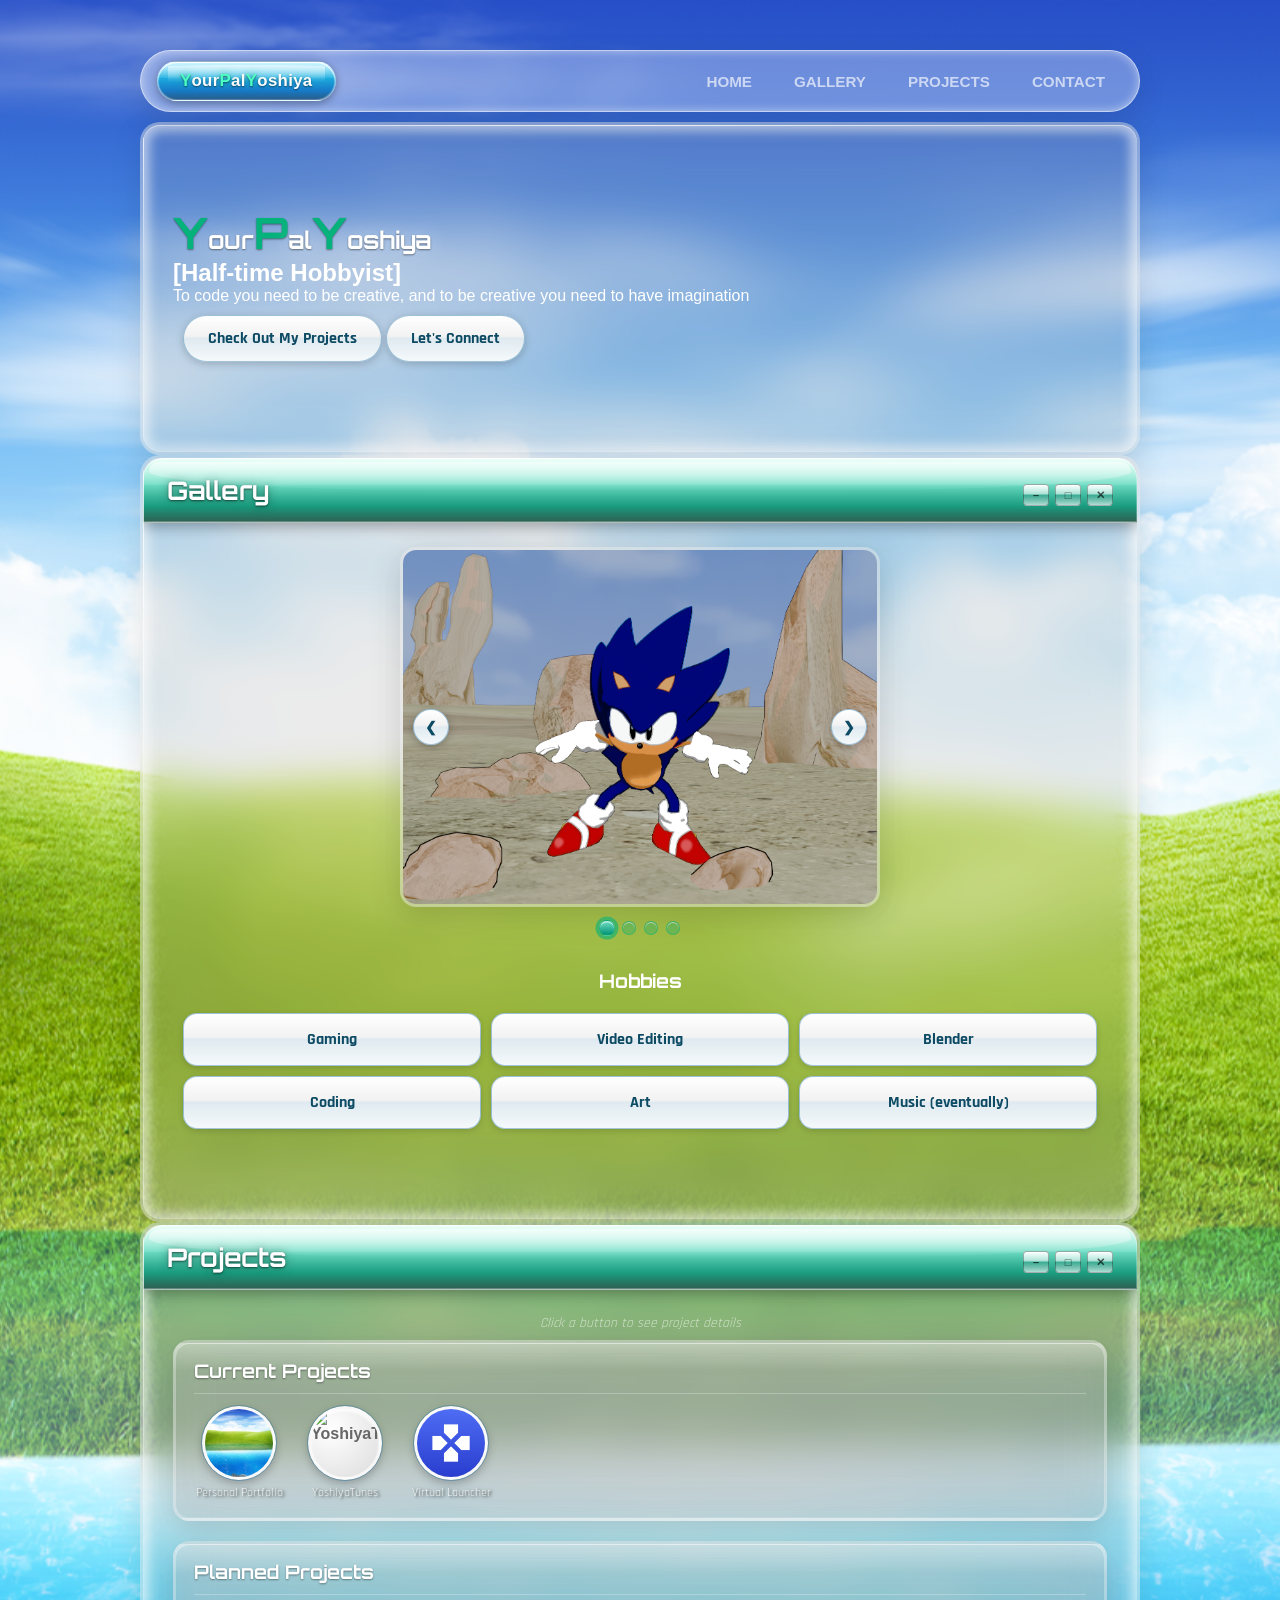
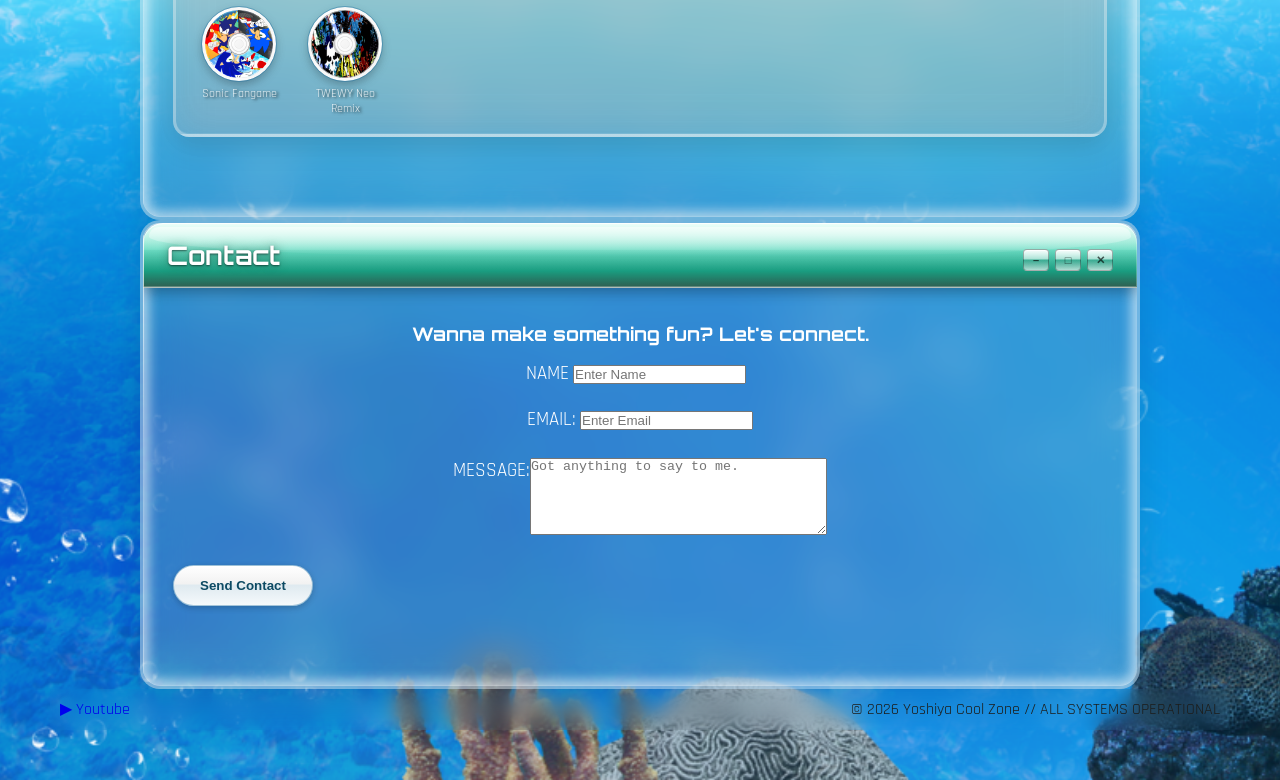
==== fun-portfolio/index.html @ 8fa05761 "fun portfolio added" ====
<!DOCTYPE html>
<html lang="en">

<head>
  <meta charset="UTF-8">
  <meta name="viewport" content="width=device-width, initial-scale=1.0">
  <link rel="stylesheet" href="Yoshiya.css" />
  <title>Yoshiya | Portfolio</title>
  <link rel="preconnect" href="https://fonts.googleapis.com">
  <link rel="preconnect" href="https://fonts.gstatic.com" crossorigin>
  <link
    href="https://fonts.googleapis.com/css2?family=Orbitron:wght@400;500;600;700;800&family=Rajdhani:wght@400;500;600;700&display=swap"
    rel="stylesheet">
  <script src="Project.js"></script>
</head>

<body>
  <header id="here">
    <a id="top" href="#home"><span>Y</span>our<span>P</span>al<span>Y</span>oshiya</a>
    <nav id="stick">
      <a class="goto" href="#home">HOME</a>
      <a class="goto" href="#about">GALLERY</a>
      <a class="goto" href="#projects">PROJECTS</a>
      <a class="goto" href="#contact">CONTACT</a>
    </nav>
  </header>

  <main>

    <section id="home">
      <h1><span>Y</span>our<span>P</span>al<span>Y</span>oshiya</h1>
      <ul>
        <li id="pom">[Half-time Hobbyist]</li>
        <li>To code you need to be creative, and to be creative you need to have imagination</li>
      </ul>
      <nav id="buttons">
        <a class="goto" href="#projects">Check Out My Projects</a>
        <a class="goto" href="#contact">Let's Connect</a>
      </nav>
    </section>

    <section id="about">
      <h2 id="Hobbies">
        <span>Gallery</span>
        <span class="win-controls" aria-hidden="true">
          <button type="button" tabindex="-1">&#8211;</button>
          <button type="button" tabindex="-1">&#9633;</button>
          <button type="button" class="close" tabindex="-1">&#10005;</button>
        </span>
      </h2>

      <div class="gallery" id="main-gallery">
        <div class="gallery-track">
          <img class="gallery-slide active" src="gallery/finalCD.png" alt="3D render of Sonic the Hedgehog in a desert">
          <img class="gallery-slide" src="gallery/Sonicmem.png" alt="Sonic the Hedgehog CD cover art collage">
          <img class="gallery-slide" src="gallery/SA_Frutiger_Final.webp" alt="Sonic Adventure style render, Frutiger Aero edit">
          <img class="gallery-slide" src="gallery/Mania.webp" alt="Sonic Mania style render with geometric background">
          <button type="button" class="gallery-arrow gallery-prev" aria-label="Previous image">&#10094;</button>
          <button type="button" class="gallery-arrow gallery-next" aria-label="Next image">&#10095;</button>
        </div>
        <div class="gallery-dots">
          <button type="button" class="gallery-dot active" data-slide="0" aria-label="Show slide 1"></button>
          <button type="button" class="gallery-dot" data-slide="1" aria-label="Show slide 2"></button>
          <button type="button" class="gallery-dot" data-slide="2" aria-label="Show slide 3"></button>
          <button type="button" class="gallery-dot" data-slide="3" aria-label="Show slide 4"></button>
        </div>
      </div>

      <h3>Hobbies</h3>
      <nav id="stack">
        <a href="#0" data-hobby="gaming">Gaming</a>
        <a href="#0" data-hobby="video-editing">Video Editing</a>
        <a href="#0" data-hobby="blender">Blender</a>
        <a href="#0" data-hobby="coding">Coding</a>
        <a href="#0" data-hobby="art">Art</a>
        <a href="#0" data-hobby="music">Music (eventually)</a>
      </nav>
    </section>

    <section id="projects">
      <h2>
        <span>Projects</span>
        <span class="win-controls" aria-hidden="true">
          <button type="button" tabindex="-1">&#8211;</button>
          <button type="button" tabindex="-1">&#9633;</button>
          <button type="button" class="close" tabindex="-1">&#10005;</button>
        </span>
      </h2>
      <p class="wii-hint">Click a button to see project details</p>

      <!-- Current Projects -->
      <div class="sidebar">
        <h3>Current Projects</h3>
        <div class="wii-buttons">
          <div class="wii-item">
            <img class="wii-system-button" data-project="portfolio" src="img/Background.png" alt="Personal Portfolio"
              title="Personal Portfolio">
            <span class="wii-label">Personal Portfolio</span>
          </div>
          <div class="wii-item">
            <img class="wii-system-button" data-project="yoshiyatunes"
              src="https://d1nhio0ox7pgb.cloudfront.net/_img/o_collection_png/green_dark_grey/256x256/plain/cd.png"
              alt="YoshiyaTunes" title="YoshiyaTunes">
            <span class="wii-label">YoshiyaTunes</span>
          </div>
          <div class="wii-item">
            <img class="wii-system-button" data-project="virtual-launcher" src="img/VirtualLauncher.png"
              alt="Virtual Launcher" title="Virtual Launcher">
            <span class="wii-label">Virtual Launcher</span>
          </div>
        </div>
      </div>


      <!-- Planned Projects -->
      <div class="sidebar">
        <h3>Planned Projects</h3>
        <div class="wii-buttons">
          <div class="wii-item">
            <img class="wii-system-button" data-project="sonic" src="img/Sonicmem.png" alt="Sonic Fangame"
              title="Sonic the Hedgehog Fangame">
            <span class="wii-label">Sonic Fangame</span>
          </div>
          <div class="wii-item">
            <img class="wii-system-button" data-project="twewy" src="img/twewyneo.png" alt="TWEWY Neo Remix"
              title="The World Ends With You: Neo Remix">
            <span class="wii-label">TWEWY Neo Remix</span>
          </div>
        </div>
      </div>
    </section>


    <section id="contact">
      <form action="https://formspree.io/f/xwvozlgz" method="POST">
        <h2>
          <span>Contact</span>
          <span class="win-controls" aria-hidden="true">
            <button type="button" tabindex="-1">&#8211;</button>
            <button type="button" tabindex="-1">&#9633;</button>
            <button type="button" class="close" tabindex="-1">&#10005;</button>
          </span>
        </h2>
        <h3>Wanna make something fun? Let's connect.</h3>

        <div id="contact-grid">
          <div id="namemail">
            <div id="name-field">
              <label for="name">NAME</label>
              <input type="text" id="name" name="name" placeholder="Enter Name" required />
            </div>
            <div id="email-field">
              <label for="email">EMAIL:</label>
              <input type="email" id="email" name="email" placeholder="Enter Email" required />
            </div>
          </div>

          <div id="space">
            <label for="message">MESSAGE:</label>
            <textarea name="message" id="message" rows="5" cols="35"
              placeholder="Got anything to say to me."></textarea>
          </div>
        </div>

        <button type="submit">Send Contact</button>
      </form>
    </section>

  </main>

  <div class="lightbox" id="lightbox" aria-hidden="true">
    <div class="lightbox-backdrop"></div>
    <div class="lightbox-content">
      <button type="button" class="lightbox-close" aria-label="Close image">&#10005;</button>
      <img class="lightbox-img" src="" alt="">
    </div>
  </div>

  <footer>
    <div>
      <a class="tiny" href="https://www.youtube.com/@yinlin9811">▶ Youtube</a>
    </div>
    <p class="tiny">© 2026 Yoshiya Cool Zone // ALL SYSTEMS OPERATIONAL</p>
  </footer>
</body>

</html>
---- fun-portfolio/Yoshiya.css ----
/* -------------------------------- */
/* ---------- CSS Reset ----------- */
/* -------------------------------- */

* {
  margin: 0;
  padding: 0;
  box-sizing: border-box;
}

ul {
  list-style: none;
}

img {
  width: 100%;
}

/* -------------------------------- */
/* ------------ Fonts ------------- */
/* -------------------------------- */

@font-face {
  font-family: 'Frutiger';
  font-style: normal;
  font-weight: normal;
  src: url('/assets/Frutiger.woff') format('woff');
}

@font-face {
  font-family: 'Frutiger Bold';
  font-style: normal;
  font-weight: normal;
  src: url('/assets/Frutiger_bold.woff') format('woff');
}

/* -------------------------------- */
/* --------- CSS Variables --------- */
/* -------------------------------- */

:root {
  --color-text: #1d1d1b;
  --color-subtext: #a1a1a1;
  --color-nav: #1d1d1b;
  --color-box: #e8d8c9;
  --color-body: #b3ddd4;
  --color-border: #ffffff;
  --color-darkgreen: #009272;
  --color-seagreen: #71dec6;
  --color-darksky: #006ec2;
  --color-sky: #31c1de;
  --font-family: Arial, sans-serif;
  --font-display: 'Orbitron', sans-serif;
  --font-body: 'Rajdhani', sans-serif;
  --font-frutiger: 'Frutiger', sans-serif;
  --aero-btn: linear-gradient(180deg, #ffffff 0%, #f2f2f2 45%, #dfeaf0 50%, #f5f9fb 100%);
  --aero-btn-hover-bg: radial-gradient(circle at bottom, #2aceda, transparent 65%), linear-gradient(#b6d9ee 50%, #1a6ca1 50%);
  --aero-btn-border: rgba(26, 108, 161, 0.4);
  --aero-glow: rgba(93, 196, 240, 0.6);
  --brand-glow: rgba(6, 178, 123, 0.6);
}

/* -------------------------------- */
/* ----------- Base Styles --------- */
/* -------------------------------- */

html {
  scroll-behavior: smooth;
}

body {
  font-family: var(--font-body);
  background-color: var(--color-body);
  background-image: url(img/Background.png);
  background-size: cover;
  background-position: center;
  background-repeat: no-repeat;
  color: white;
  padding: 50px;
}

h1 {
  font-family: var(--font-display);
  color: var(--color-border);
  text-shadow:
    0 1px 2px rgba(0, 0, 0, 0.45),
    0 0 20px rgba(255, 255, 255, 0.35);
}

h2,
.win-titlebar {
  font-family: var(--font-display);
  display: flex;
  align-items: center;
  justify-content: space-between;
  gap: 14px;
  font-size: 1.6rem;
  padding: 16px 24px;
  color: #ffffff;
  text-shadow: 0 1px 2px rgba(0, 0, 0, 0.45);
  background:
    linear-gradient(180deg, rgba(255, 255, 255, 0.65) 0%, rgba(255, 255, 255, 0.08) 42%, rgba(255, 255, 255, 0) 43%, rgba(255, 255, 255, 0.18) 100%),
    linear-gradient(180deg, #ccffee 0%, var(--color-seagreen) 40%, var(--color-darkgreen) 75%, #003d2c 100%);
  border-bottom: 1px solid rgba(0, 0, 0, 0.25);
  box-shadow:
    inset 0 1px 0 rgba(255, 255, 255, 0.85),
    inset 0 0 0 1px rgba(255, 255, 255, 0.25),
    0 4px 14px rgba(0, 0, 0, 0.3);
  position: relative;
  overflow: hidden;
}

h2 {
  margin: -80px -30px 24px -30px;
  border-radius: 20px 20px 0 0;
}

.win-titlebar {
  margin: 0;
  font-size: 1.3rem;
  border-radius: 13px 13px 0 0;
}

h2::before,
.win-titlebar::before {
  content: '';
  position: absolute;
  top: 4px;
  left: 6px;
  right: 6px;
  height: 45%;
  border-radius: 14px 14px 50% 50% / 14px 14px 100% 100%;
  background: linear-gradient(180deg, rgba(255, 255, 255, 0.55), rgba(255, 255, 255, 0));
  pointer-events: none;
}

h2>span:first-child,
.win-titlebar>span:first-child {
  position: relative;
  z-index: 1;
  color: #ffffff;
  font-size: 1em;
  text-shadow: 0 1px 2px rgba(0, 0, 0, 0.5), 0 0 10px rgba(0, 61, 44, 0.5);
}

.win-controls {
  display: flex;
  gap: 6px;
  position: relative;
  z-index: 1;
}

.win-controls button {
  width: 26px;
  height: 22px;
  padding: 0;
  border: 1px solid rgba(0, 0, 0, 0.3);
  border-radius: 4px;
  font-size: 11px;
  font-family: var(--font-family);
  line-height: 1;
  cursor: default;
  color: rgba(0, 0, 0, 0.65);
  background: linear-gradient(180deg, rgba(255, 255, 255, 0.95), rgba(255, 255, 255, 0.55) 45%, rgba(0, 0, 0, 0.08) 50%, rgba(255, 255, 255, 0.65) 100%);
  box-shadow: inset 0 1px 0 rgba(255, 255, 255, 0.95);
  transition: box-shadow 0.2s ease, background 0.2s ease, color 0.2s ease;
}

.win-controls button:hover {
  background:
    radial-gradient(circle at bottom, #2aceda, transparent 65%),
    linear-gradient(#b6d9ee 50%, #1a6ca1 50%);
  box-shadow: 0 0 8px 2px #5dc4f0, inset 0 0 0 1px rgba(255, 255, 255, 0.95);
  color: #ffffff;
}

.win-controls button.close:hover {
  background:
    radial-gradient(circle at bottom, #ff8a7a, transparent 65%),
    linear-gradient(#ffbdb3 50%, #d40000 50%);
  box-shadow: 0 0 8px 2px #ff5030, inset 0 0 0 1px rgba(255, 255, 255, 0.95);
  color: #ffffff;
}

h3 {
  font-family: var(--font-display);
  display: flex;
  justify-content: center;
  gap: 10px;
  padding: 10px;
}

li {
  font-family: var(--font-frutiger);
}

nav {
  gap: 10px;
  padding: 10px;
}

span {
  color: #06b27b;
  font-size: 2.7rem;
  text-shadow: 0 1px 2px rgba(0, 0, 0, 0.45);
}

/* -------------------------------- */
/* ------------ Header ------------ */
/* -------------------------------- */

header {
  position: sticky;
  top: 0;
  z-index: 10;
  display: flex;
  flex-wrap: wrap;
  align-items: center;
  justify-content: space-between;
  row-gap: 8px;
  max-width: 1000px;
  margin: 0 auto 10px;
  padding: 10px 16px;
  border-radius: 999px;
  font-family: 'Frutiger', 'Segoe UI', Verdana, sans-serif;
  background: rgba(255, 255, 255, 0.3);
  backdrop-filter: blur(10px);
  border: 1px solid rgba(255, 255, 255, 0.6);
  box-shadow:
    0 10px 30px rgba(0, 0, 0, 0.1),
    inset 0 0 10px rgba(255, 255, 255, 0.5);
}

#top {
  text-decoration: none;
  font-size: clamp(0.65rem, 3.2vw, 1.05rem);
  padding: 9px clamp(12px, 4vw, 22px);
  flex-shrink: 0;
  display: flex;
  align-items: center;
  font-weight: 700;
  letter-spacing: 0.02em;
  color: #ffffff;
  text-shadow: 0 1px 2px rgba(0, 0, 0, 0.5);
  background:
    linear-gradient(180deg, rgba(255, 255, 255, 0.6) 0%, rgba(255, 255, 255, 0.08) 42%, rgba(255, 255, 255, 0) 43%, rgba(255, 255, 255, 0.16) 100%),
    linear-gradient(180deg, #8fe9ff 0%, #1fb0e0 40%, var(--color-darksky) 75%, #003f73 100%);
  border: 1px solid rgba(255, 255, 255, 0.5);
  border-radius: 999px;
  box-shadow:
    inset 0 1px 0 rgba(255, 255, 255, 0.85),
    inset 0 0 0 1px rgba(255, 255, 255, 0.2),
    0 2px 8px rgba(0, 0, 0, 0.35);
  position: relative;
  overflow: hidden;
  transition: box-shadow 0.2s ease, transform 0.2s ease;
}

#top::before {
  content: '';
  position: absolute;
  top: 3px;
  left: 10px;
  right: 10px;
  height: 45%;
  border-radius: 999px / 100% 100% 0 0;
  background: linear-gradient(180deg, rgba(255, 255, 255, 0.55), rgba(255, 255, 255, 0));
  pointer-events: none;
}

#top span {
  position: relative;
  z-index: 1;
  font-size: 1em;
  color: #4dffc2;
  text-shadow: 0 1px 2px rgba(0, 0, 0, 0.5), 0 0 8px rgba(6, 178, 123, 0.6);
}

#top:hover {
  box-shadow:
    0 0 0 3px rgba(6, 178, 123, 0.5),
    inset 0 1px 0 rgba(255, 255, 255, 0.85),
    inset 0 0 0 1px rgba(255, 255, 255, 0.2);
  transform: translateY(-1px);
}

#top:active {
  box-shadow: inset 0 2px 5px rgba(0, 0, 0, 0.4);
  transform: translateY(0);
}

#stick {
  padding: 0;
  display: flex;
  align-items: center;
  gap: 6px;
}

#stick>a {
  text-decoration: none;
  font-size: 0.95rem;
  padding: 9px 18px;
  border-radius: 999px;
  color: #ffffffa7;
  font-weight: bold;
  cursor: pointer;
  transition: transform 0.2s ease, box-shadow 0.2s ease, background 0.2s ease, color 0.2s ease;
}

#stick>a:hover {
  font-weight: bold;
  color: #ffffff;
  background: rgba(255, 255, 255, 0.15);
  box-shadow: 0 0 0 2px var(--aero-glow), 0 4px 10px rgba(0, 0, 0, 0.2);
  text-shadow: 0 0 8px var(--brand-glow);
}

/* -------------------------------- */
/* ------------ Sections ---------- */
/* -------------------------------- */

section {
  padding: 80px 30px;
  gap: 10px;
  max-width: 1000px;
  margin: 0 auto;
  border-bottom: 2px solid var(--color-border);
  backdrop-filter: blur(10px);
  scroll-margin-top: 80px;
}

#home,
#about,
#projects,
#contact {
  background: rgba(174, 174, 174, 0.24);
  backdrop-filter: blur(20px);
  -webkit-backdrop-filter: blur(20px);
  border-radius: 20px;
  border: 3px solid rgba(255, 255, 255, 0.3);
  box-shadow:
    0 8px 32px rgba(0, 0, 0, 0.1),
    inset 0 1px 0 rgba(255, 255, 255, 0.5),
    inset 0 -1px 0 rgba(255, 255, 255, 0.1),
    inset 0 0 12px 6px rgba(255, 255, 255, 0.6);
  position: relative;
  overflow: hidden;
}

#home::before,
#about::before,
#projects::before,
#contact::before {
  content: '';
  position: absolute;
  top: 0;
  left: 0;
  right: 0;
  height: 1px;
  background: linear-gradient(90deg, transparent, rgba(255, 255, 255, 0.8), transparent);
}

#home::after,
#about::after,
#projects::after,
#contact::after {
  content: '';
  position: absolute;
  top: 0;
  left: 0;
  width: 1px;
  height: 100%;
  background: linear-gradient(180deg, rgba(255, 255, 255, 0.8), transparent, rgba(255, 255, 255, 0.3));
}

/* -------------------------------- */
/* ------------ Home -------------- */
/* -------------------------------- */

#pom {
  font-size: 1.5rem;
  gap: 10px;
  display: flex;
  font-weight: 600;
}

#buttons>a {
  gap: 10px;
  border-radius: 999px;
  text-decoration: none;
  padding: 12px 24px;
  color: #0d4a63;
  font-weight: 700;
  background: var(--aero-btn);
  border: 1px solid var(--aero-btn-border);
  box-shadow: inset 0 1px 0 rgba(255, 255, 255, 0.9), 0 2px 8px rgba(0, 0, 0, 0.2);
  display: inline-flex;
  align-items: center;
  justify-content: center;
  transition: transform 0.2s ease, box-shadow 0.2s ease, background 0.2s ease, color 0.2s ease;
}

#buttons>a:hover {
  background: var(--aero-btn-hover-bg);
  color: #ffffff;
  text-shadow: 0 1px 2px rgba(0, 0, 0, 0.4);
  box-shadow: 0 0 0 3px var(--aero-glow), inset 0 1px 0 rgba(255, 255, 255, 0.9);
  transform: translateY(-1px);
  font-weight: bold;
}

#buttons>a:active {
  box-shadow: inset 0 2px 5px rgba(0, 0, 0, 0.3);
  transform: translateY(0);
}

/* -------------------------------- */
/* ------------ About ------------- */
/* -------------------------------- */

.gallery {
  margin-bottom: 24px;
}

.gallery-track {
  position: relative;
  width: 100%;
  max-width: 480px;
  aspect-ratio: 4 / 3;
  margin: 0 auto;
  border-radius: 16px;
  overflow: hidden;
  cursor: zoom-in;
  background: rgba(174, 174, 174, 0.24);
  border: 3px solid rgba(255, 255, 255, 0.3);
  box-shadow:
    0 8px 32px rgba(0, 0, 0, 0.15),
    inset 0 1px 0 rgba(255, 255, 255, 0.5),
    inset 0 -1px 0 rgba(255, 255, 255, 0.1),
    inset 0 0 12px 6px rgba(255, 255, 255, 0.6);
}

.gallery-slide {
  position: absolute;
  top: 0;
  left: 0;
  width: 100%;
  height: 100%;
  object-fit: cover;
  opacity: 0;
  transition: opacity 1s ease;
}

.gallery-slide.active {
  opacity: 1;
}

.gallery-dots {
  display: flex;
  justify-content: center;
  gap: 8px;
  margin-top: 14px;
}

.gallery-dot {
  width: 14px;
  height: 14px;
  padding: 0;
  margin: 0;
  border-radius: 50%;
  border: 1px solid rgba(6, 178, 123, 0.45);
  background: rgba(6, 178, 123, 0.3);
  box-shadow: inset 0 1px 0 rgba(255, 255, 255, 0.6);
  cursor: pointer;
  transition: box-shadow 0.2s ease, transform 0.2s ease, background 0.2s ease;
}

.gallery-dot:hover {
  transform: scale(1.25);
  background: rgba(6, 178, 123, 0.55);
  box-shadow: 0 0 0 3px var(--brand-glow), inset 0 1px 0 rgba(255, 255, 255, 0.6);
}

.gallery-dot.active {
  background: linear-gradient(180deg, #71dec6, #009272);
  box-shadow: 0 0 0 3px var(--brand-glow), inset 0 1px 0 rgba(255, 255, 255, 0.7);
  transform: scale(1.15);
}

.gallery-arrow {
  position: absolute;
  top: 50%;
  z-index: 2;
  width: 36px;
  height: 36px;
  padding: 0;
  margin: 0;
  border-radius: 50%;
  border: 1px solid var(--aero-btn-border);
  background: var(--aero-btn);
  color: #0d4a63;
  font-size: 14px;
  line-height: 1;
  cursor: pointer;
  box-shadow: inset 0 1px 0 rgba(255, 255, 255, 0.9), 0 2px 8px rgba(0, 0, 0, 0.25);
  transition: box-shadow 0.2s ease, background 0.2s ease, transform 0.2s ease, color 0.2s ease;
  transform: translateY(-50%);
}

.gallery-prev {
  left: 10px;
}

.gallery-next {
  right: 10px;
}

.gallery-arrow:hover {
  background: var(--aero-btn-hover-bg);
  color: #ffffff;
  box-shadow: 0 0 0 3px var(--aero-glow), inset 0 1px 0 rgba(255, 255, 255, 0.9);
  transform: translateY(-50%) scale(1.1);
}

.gallery-arrow:active {
  box-shadow: inset 0 2px 5px rgba(0, 0, 0, 0.3);
  transform: translateY(-50%) scale(1);
}

/* -------------------------------- */
/* ------------ Lightbox ---------- */
/* -------------------------------- */

.lightbox {
  position: fixed;
  inset: 0;
  z-index: 100;
  display: flex;
  align-items: center;
  justify-content: center;
  padding: 40px;
  opacity: 0;
  pointer-events: none;
  transition: opacity 0.25s ease;
}

.lightbox.open {
  opacity: 1;
  pointer-events: auto;
}

.lightbox-backdrop {
  position: absolute;
  inset: 0;
  background: rgba(0, 10, 20, 0.75);
  backdrop-filter: blur(6px);
  -webkit-backdrop-filter: blur(6px);
  cursor: zoom-out;
}

.lightbox-content {
  position: relative;
  max-width: min(90vw, 900px);
  max-height: 90vh;
  padding: 16px;
  display: flex;
  background: rgba(174, 174, 174, 0.24);
  backdrop-filter: blur(20px);
  -webkit-backdrop-filter: blur(20px);
  border-radius: 16px;
  border: 3px solid rgba(255, 255, 255, 0.3);
  box-shadow:
    0 20px 60px rgba(0, 0, 0, 0.5),
    inset 0 1px 0 rgba(255, 255, 255, 0.5),
    inset 0 0 12px 6px rgba(255, 255, 255, 0.6);
  transform: scale(0.8);
  opacity: 0;
  transition: transform 0.35s cubic-bezier(0.34, 1.56, 0.64, 1), opacity 0.25s ease;
}

.lightbox.open .lightbox-content {
  transform: scale(1);
  opacity: 1;
}

.lightbox-img {
  max-width: 100%;
  max-height: calc(90vh - 32px);
  width: auto;
  height: auto;
  object-fit: contain;
  border-radius: 10px;
  display: block;
}

.lightbox-close {
  position: absolute;
  top: -14px;
  right: -14px;
  width: 32px;
  height: 32px;
  padding: 0;
  border-radius: 50%;
  border: 1px solid rgba(0, 0, 0, 0.3);
  font-size: 14px;
  line-height: 1;
  cursor: pointer;
  color: rgba(0, 0, 0, 0.65);
  background: linear-gradient(180deg, rgba(255, 255, 255, 0.95), rgba(255, 255, 255, 0.55) 45%, rgba(0, 0, 0, 0.08) 50%, rgba(255, 255, 255, 0.65) 100%);
  box-shadow: inset 0 1px 0 rgba(255, 255, 255, 0.95), 0 2px 6px rgba(0, 0, 0, 0.3);
  transition: box-shadow 0.2s ease, background 0.2s ease, color 0.2s ease;
}

.lightbox-close:hover {
  background:
    radial-gradient(circle at bottom, #ff8a7a, transparent 65%),
    linear-gradient(#ffbdb3 50%, #d40000 50%);
  box-shadow: 0 0 8px 2px #ff5030, inset 0 0 0 1px rgba(255, 255, 255, 0.95);
  color: #ffffff;
}

/* -------------------------------- */
/* ---------- Hobby Modal --------- */
/* -------------------------------- */

.hobby-modal {
  position: fixed;
  inset: 0;
  z-index: 110;
  display: flex;
  align-items: center;
  justify-content: center;
  padding: 24px;
  opacity: 0;
  pointer-events: none;
  transition: opacity 0.25s ease;
}

.hobby-modal.open {
  opacity: 1;
  pointer-events: auto;
}

.hobby-modal-backdrop {
  position: absolute;
  inset: 0;
  background: rgba(0, 10, 20, 0.75);
  backdrop-filter: blur(6px);
  -webkit-backdrop-filter: blur(6px);
  cursor: zoom-out;
}

.hobby-modal-window {
  position: relative;
  width: 100%;
  max-width: 500px;
  max-height: 85vh;
  overflow-y: auto;
  background: rgba(174, 174, 174, 0.24);
  backdrop-filter: blur(20px);
  -webkit-backdrop-filter: blur(20px);
  border-radius: 16px;
  border: 3px solid rgba(255, 255, 255, 0.3);
  box-shadow:
    0 20px 60px rgba(0, 0, 0, 0.5),
    inset 0 1px 0 rgba(255, 255, 255, 0.5),
    inset 0 0 12px 6px rgba(255, 255, 255, 0.6);
  transform: scale(0.9);
  transition: transform 0.3s cubic-bezier(0.34, 1.56, 0.64, 1);
}

.hobby-modal.open .hobby-modal-window {
  transform: scale(1);
}

.hobby-modal-body {
  padding: 20px;
}

.hobby-placeholder {
  margin: 12px 0;
}

.hobby-gallery .gallery-track {
  max-width: 100%;
}

/* -------------------------------- */
/* ---------- Mini Player ---------- */
/* -------------------------------- */

.mini-player {
  display: flex;
  flex-wrap: wrap;
  align-items: center;
  gap: 14px;
  color: #ffffff;
}

.mini-player-art {
  width: 72px;
  height: 72px;
  flex-shrink: 0;
  border-radius: 10px;
  overflow: hidden;
  border: 2px solid rgba(255, 255, 255, 0.5);
  box-shadow: 0 4px 12px rgba(0, 0, 0, 0.3);
}

.mini-player-art img {
  width: 100%;
  height: 100%;
  object-fit: cover;
}

.mini-player-info {
  flex: 1;
  min-width: 160px;
}

.mini-player-marquee {
  overflow: hidden;
  white-space: nowrap;
  mask-image: linear-gradient(90deg, #000 90%, transparent 100%);
}

.mini-player-title {
  display: inline-block;
  font-size: 0.95rem;
  color: #ffffff;
  font-weight: bold;
  text-shadow: 0 1px 2px rgba(0, 0, 0, 0.5);
}

.mini-player-artist {
  font-size: 0.8rem;
  color: rgba(255, 255, 255, 0.7);
  margin-top: 2px;
}

.mini-player-visualizer {
  display: flex;
  align-items: flex-end;
  gap: 3px;
  height: 16px;
  margin-top: 8px;
}

.mini-player-visualizer span {
  width: 3px;
  height: 20%;
  border-radius: 2px;
  background: linear-gradient(180deg, #8fe9ff, var(--color-darksky));
  transition: height 0.2s ease;
}

.mini-player-visualizer.playing span {
  animation: viz-bounce 0.9s ease-in-out infinite;
}

.mini-player-visualizer.playing span:nth-child(1) {
  animation-delay: -0.6s;
}

.mini-player-visualizer.playing span:nth-child(2) {
  animation-delay: -0.3s;
}

.mini-player-visualizer.playing span:nth-child(3) {
  animation-delay: -0.9s;
}

.mini-player-visualizer.playing span:nth-child(4) {
  animation-delay: -0.15s;
}

.mini-player-visualizer.playing span:nth-child(5) {
  animation-delay: -0.45s;
}

@keyframes viz-bounce {

  0%,
  100% {
    height: 20%;
  }

  50% {
    height: 100%;
  }
}

.mini-player-progress {
  width: 100%;
  height: 6px;
  border-radius: 999px;
  background: rgba(255, 255, 255, 0.25);
  overflow: hidden;
  cursor: pointer;
}

.mini-player-progress-fill {
  height: 100%;
  width: 0%;
  background: linear-gradient(90deg, #8fe9ff, var(--color-darksky));
}

.mini-player-controls {
  width: 100%;
  display: flex;
  align-items: center;
  justify-content: center;
  gap: 10px;
}

.mp-btn {
  width: 38px;
  height: 38px;
  padding: 0;
  margin: 0;
  border-radius: 50%;
  border: 1px solid var(--aero-btn-border);
  background: var(--aero-btn);
  color: #0d4a63;
  font-size: 0.9rem;
  line-height: 1;
  cursor: pointer;
  box-shadow: inset 0 1px 0 rgba(255, 255, 255, 0.9), 0 2px 8px rgba(0, 0, 0, 0.25);
  transition: box-shadow 0.2s ease, background 0.2s ease, transform 0.2s ease, color 0.2s ease;
}

.mp-btn:hover {
  background: var(--aero-btn-hover-bg);
  color: #ffffff;
  box-shadow: 0 0 0 3px var(--aero-glow), inset 0 1px 0 rgba(255, 255, 255, 0.9);
}

.mp-btn:active {
  box-shadow: inset 0 2px 5px rgba(0, 0, 0, 0.3);
}

.mp-btn.active {
  background: linear-gradient(180deg, #71dec6, #009272);
  color: #ffffff;
  box-shadow: 0 0 0 3px var(--brand-glow), inset 0 1px 0 rgba(255, 255, 255, 0.7);
}

.mp-btn-play {
  width: 46px;
  height: 46px;
  font-size: 1rem;
}

.mini-player-note {
  width: 100%;
  margin-top: 4px;
  font-size: 0.8rem;
  font-style: italic;
  color: rgba(255, 255, 255, 0.7);
  text-align: center;
}

.mini-player-note a {
  color: #8fe9ff;
}

.mini-player-tracklist {
  width: 100%;
  max-height: 160px;
  overflow-y: auto;
  display: flex;
  flex-direction: column;
  gap: 4px;
  padding: 6px;
  border-radius: 10px;
  background: rgba(0, 0, 0, 0.2);
  border: 1px solid rgba(255, 255, 255, 0.25);
}

.mini-player-tracklist[hidden] {
  display: none;
}

.mp-track-item {
  display: flex;
  flex-direction: column;
  align-items: flex-start;
  width: 100%;
  padding: 6px 10px;
  border: none;
  border-radius: 8px;
  background: transparent;
  color: #ffffff;
  text-align: left;
  cursor: pointer;
  transition: background 0.2s ease;
}

.mp-track-item:hover {
  background: rgba(255, 255, 255, 0.15);
}

.mp-track-item.active {
  background: rgba(6, 178, 123, 0.3);
  box-shadow: inset 0 0 0 1px rgba(16, 225, 152, 0.6);
}

.mp-track-title {
  font-size: 0.85rem;
  font-weight: bold;
  color: #ffffff;
}

.mp-track-artist {
  font-size: 0.75rem;
  color: rgba(255, 255, 255, 0.7);
}

#stack {
  display: grid;
  grid-template-columns: 1fr 1fr 1fr;
  height: 100%;
  gap: 10px;
  color: var(--color-nav);
}

#stack>a {
  text-decoration: none;
  font-weight: bold;
  color: #0d4a63;
  border-radius: 14px;
  background: var(--aero-btn);
  border: 1px solid var(--aero-btn-border);
  box-shadow: inset 0 1px 0 rgba(255, 255, 255, 0.9), 0 2px 6px rgba(0, 0, 0, 0.15);
  padding: 15px;
  display: flex;
  justify-content: center;
  transition: transform 0.2s ease, box-shadow 0.2s ease, background 0.2s ease, color 0.2s ease;
}

#stack>a:hover {
  background: var(--aero-btn-hover-bg);
  color: #ffffff;
  text-shadow: 0 1px 2px rgba(0, 0, 0, 0.4);
  font-weight: bold;
  box-shadow: 0 0 0 3px var(--aero-glow), inset 0 1px 0 rgba(255, 255, 255, 0.9);
}

/* -------------------------------- */
/* ------------ Projects ---------- */
/* -------------------------------- */

.sidebar {
  position: relative;
  padding: 16px 18px 18px;
  margin-bottom: 20px;
  border-radius: 16px;
  background:
    linear-gradient(180deg, rgba(255, 255, 255, 0.35) 0%, rgba(255, 255, 255, 0) 16%),
    rgba(174, 174, 174, 0.24);
  backdrop-filter: blur(20px);
  -webkit-backdrop-filter: blur(20px);
  border: 3px solid rgba(255, 255, 255, 0.3);
  box-shadow:
    0 8px 28px rgba(0, 0, 0, 0.15),
    inset 0 1px 0 rgba(255, 255, 255, 0.5),
    inset 0 -1px 0 rgba(255, 255, 255, 0.1);
}

.sidebar:last-of-type {
  margin-bottom: 0;
}

.sidebar>h3 {
  justify-content: flex-start;
  padding: 0 0 10px 0;
  margin-bottom: 12px;
  color: #ffffff;
  text-shadow: 0 1px 2px rgba(0, 0, 0, 0.4);
  border-bottom: 1px solid rgba(255, 255, 255, 0.25);
}

.link {
  text-decoration: none;
  font-weight: lighter;
}

.wii-buttons {
  display: flex;
  flex-wrap: wrap;
  gap: 16px;
}

.wii-item {
  display: flex;
  flex-direction: column;
  align-items: center;
  gap: 6px;
  width: 90px;
}

.wii-label {
  font-size: 0.75rem;
  text-align: center;
  line-height: 1.2;
  color: rgba(255, 255, 255, 0.85);
  text-shadow: 2px 1px 3px rgba(0, 0, 0, 0.8);
}

.wii-system-button {
  width: 74px;
  height: 74px;
  background: radial-gradient(circle at 30% 30%, #ffffff, #dcdcdc);
  border-radius: 50%;
  border: 3px solid rgba(255, 255, 255, 0.7);
  outline: 1px solid var(--aero-btn-border);
  color: #666;
  font-family: Arial, sans-serif;
  font-weight: bold;
  display: flex;
  align-items: center;
  justify-content: center;
  box-shadow:
    inset 0 2px 3px rgba(255, 255, 255, 0.9),
    0 4px 10px rgba(0, 0, 0, 0.25);
}

/* -------------------------------- */
/* ------------ Contact ----------- */
/* -------------------------------- */

#namemail {
  display: grid;
  justify-content: center;
  gap: 10px;
}

#space {
  padding: 20px;
  display: flex;
  justify-content: center;
}

label {
  font-size: 1.2rem;
}

button {
  padding: 12px 26px;
  border-radius: 999px;
  margin-top: 10px;
  gap: 10px;
  font-weight: 700;
  color: #0d4a63;
  background: var(--aero-btn);
  border: 1px solid var(--aero-btn-border);
  box-shadow: inset 0 1px 0 rgba(255, 255, 255, 0.9), 0 2px 6px rgba(0, 0, 0, 0.2);
  transition: transform 0.2s ease, box-shadow 0.2s ease, background 0.2s ease, color 0.2s ease;
}

button:hover {
  background: var(--aero-btn-hover-bg);
  color: #ffffff;
  text-shadow: 0 1px 2px rgba(0, 0, 0, 0.4);
  box-shadow: 0 0 0 3px var(--aero-glow), inset 0 1px 0 rgba(255, 255, 255, 0.9);
  transform: translateY(-1px);
}

button:active {
  box-shadow: inset 0 2px 5px rgba(0, 0, 0, 0.3);
  transform: translateY(0);
}

#name-field {
  padding: 5px;
}

#email-field {
  padding: 6px;
}

/* -------------------------------- */
/* ------------ Footer ------------ */
/* -------------------------------- */

footer {
  color: var(--color-text);
  font-family: var(--font-body);
  display: flex;
  justify-content: space-between;
  padding: 10px;
  backdrop-filter: blur(10px);
}

.tiny {
  text-decoration: none;
}

.tiny:hover {
  text-decoration: underline;
  text-shadow: 0 0 8px var(--brand-glow);
}

/* -------------------------------- */
/* --------- Animations ----------- */
/* -------------------------------- */

@keyframes spin {
  from {
    transform: rotate(0deg);
  }

  to {
    transform: rotate(360deg);
  }
}

/* -------------------------------- */
/* --------- Media Queries --------- */
/* -------------------------------- */

@media (max-width: 576px) {
  body {
    padding: 20px;
  }

  h1 {
    font-size: 1.7rem;
  }

  h1 span {
    font-size: 2.1rem;
  }

  header {
    justify-content: center;
  }

  #stick {
    flex-wrap: wrap;
    justify-content: center;
    row-gap: 4px;
  }

  #buttons {
    display: grid;
    grid-template-columns: 1fr;
  }

  #stick>a {
    font-size: 0.8rem;
    padding: 6px 12px;
  }

  .tiny {
    font-size: 0.6rem;
  }

  #stack {
    grid-template-columns: 1fr 1fr;
  }
}

/* -------------------------------- */
/* -------- Project Panels --------- */
/* -------------------------------- */

.wii-hint {
  display: flex;
  justify-content: center;
  font-size: 0.85rem;
  color: rgba(255, 255, 255, 0.6);
  margin-bottom: 8px;
  font-style: italic;
}

.wii-system-button {
  cursor: pointer;
  transition: transform 0.2s ease, box-shadow 0.2s ease, outline 0.2s ease;
}

.wii-system-button:hover {
  transform: scale(1.1);
  box-shadow: 0 0 10px 3px var(--aero-glow), 0 6px 16px rgba(0, 0, 0, 0.3);
}

.wii-system-button.active {
  outline: 3px solid #10e198;
  outline-offset: 3px;
  transform: scale(1.08);
  box-shadow: 0 0 14px rgba(16, 225, 152, 0.6);
}

/* The expanding detail panel */
.project-panel {
  position: relative;
  display: flex;
  align-items: flex-start;
  gap: 16px;
  margin-top: 16px;
  padding: 16px;
  border-radius: 15px;
  background: rgba(255, 255, 255, 0.12);
  border: 2px solid rgba(16, 225, 152, 0.4);
  backdrop-filter: blur(12px);
  box-shadow: 0 8px 24px rgba(0, 0, 0, 0.2);

  /* Slide-in animation */
  max-height: 0;
  overflow: hidden;
  opacity: 0;
  transform: translateY(-8px);
  transition: max-height 0.4s ease, opacity 0.35s ease, transform 0.35s ease;
}

.project-panel.panel-open {
  max-height: 1600px;
  opacity: 1;
  transform: translateY(0);
}

.project-panel::before {
  content: '';
  position: absolute;
  top: 0;
  left: 0;
  right: 0;
  height: 1px;
  background: linear-gradient(90deg, transparent, rgba(255, 255, 255, 0.6), transparent);
  pointer-events: none;
}

.panel-close {
  position: absolute;
  top: 10px;
  right: 10px;
  background: rgba(255, 255, 255, 0.15);
  border: 1px solid rgba(255, 255, 255, 0.3);
  color: white;
  border-radius: 50%;
  width: 28px;
  height: 28px;
  font-size: 0.85rem;
  cursor: pointer;
  display: flex;
  align-items: center;
  justify-content: center;
  transition: background 0.2s ease;
  padding: 0;
  margin: 0;
}

.panel-close:hover {
  background: rgba(255, 80, 80, 0.5);
}

.panel-img {
  width: 80px;
  height: 80px;
  object-fit: cover;
  border-radius: 50px;
  flex-shrink: 0;
}

.panel-img:hover {
  animation: spin 15s infinite;
}

.panel-info {
  display: flex;
  flex-direction: column;
  gap: 6px;
  flex: 1;
}

.panel-title {
  font-family: var(--font-display);
  font-size: 1rem;
  color: #05bf7e;
  margin: 0;
  text-shadow: 2px 1px 3px rgba(0, 0, 0, 0.8);
}

.panel-desc {
  font-size: 0.9rem;
  color: rgba(255, 255, 255, 0.85);
  margin: 0;
  text-shadow: 2px 1px 3px rgba(0, 0, 0, 0.8);
}

.panel-tech {
  font-size: 0.85rem;
  color: rgba(255, 255, 255, 0.65);
  margin: 0;
  text-shadow: 2px 1px 3px rgba(0, 0, 0, 0.8);
}

.panel-tech span {
  color: #71dec6;
  font-size: 0.85rem;
  font-weight: bold;
}

.panel-links {
  display: flex;
  flex-wrap: wrap;
  gap: 8px;
  margin-top: 4px;
}

.panel-link {
  font-size: 0.85rem;
  color: #41b186;
  text-decoration: none;
  transition: color 0.2s ease;
}

.panel-link:hover {
  color: #10e198;
  text-decoration: underline;
}

.panel-no-links {
  font-size: 0.8rem;
  color: rgba(255, 255, 255, 0.4);
  font-style: italic;
}

@media (max-width: 576px) {
  .project-panel {
    flex-direction: column;
  }

  .panel-img {
    width: 60px;
    height: 60px;

  }
}
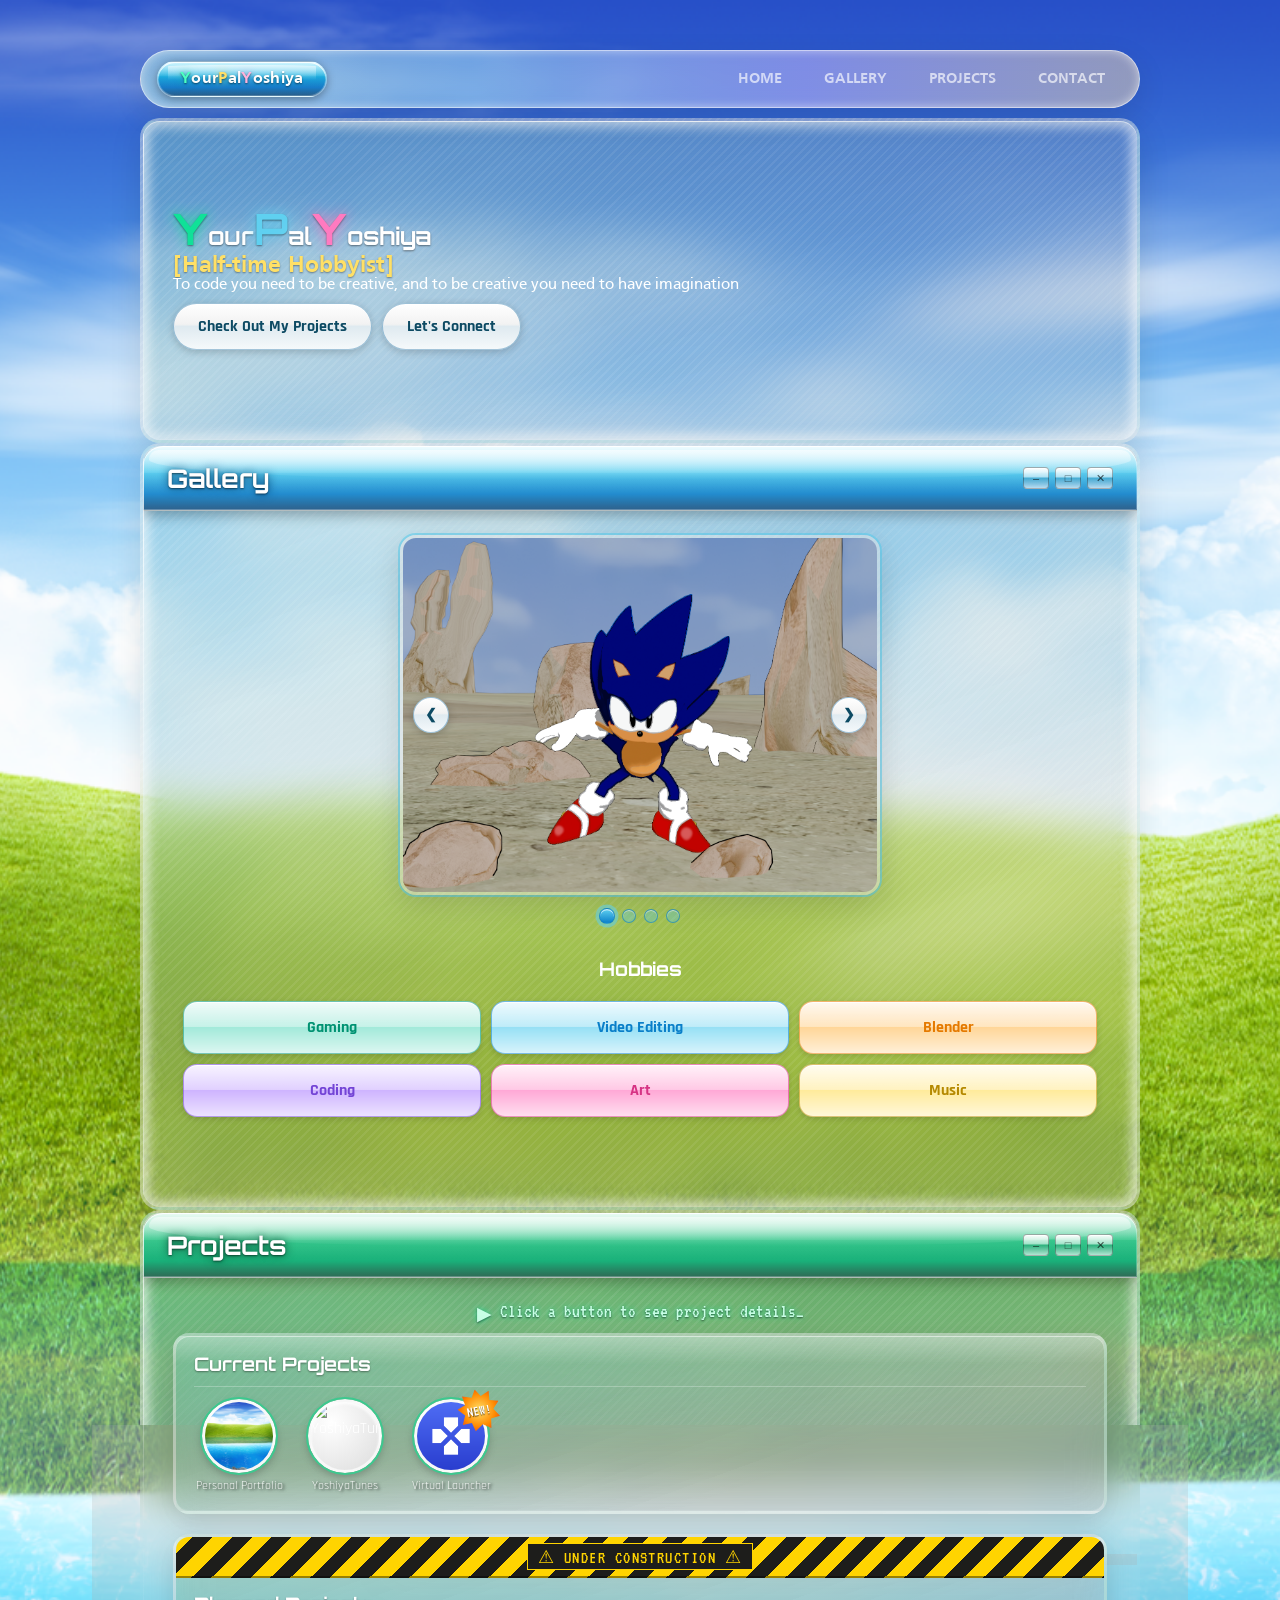
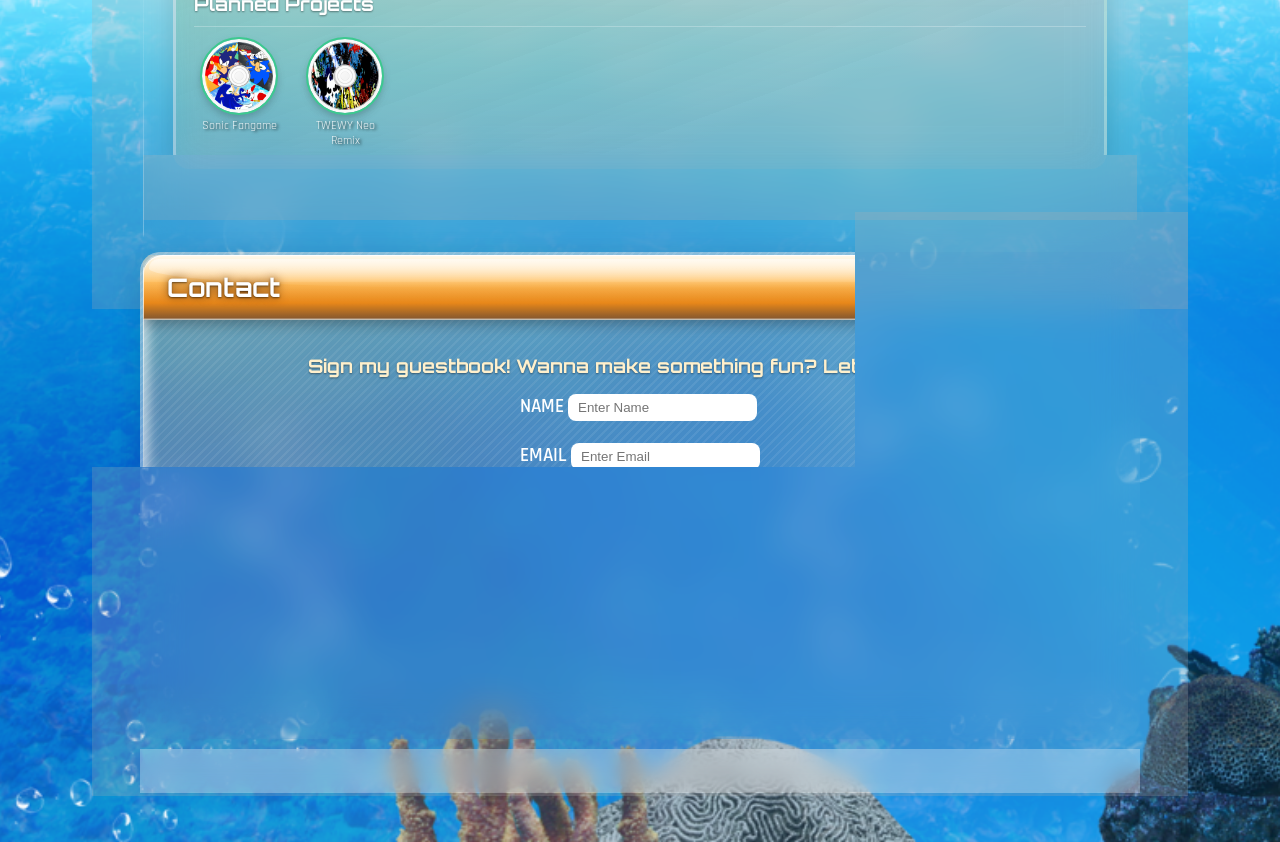
==== commit a0f821e1: "second page" ====
--- a/fun-portfolio/index.html
+++ b/fun-portfolio/index.html
@@ -9,9 +9,9 @@
   <link rel="preconnect" href="https://fonts.googleapis.com">
   <link rel="preconnect" href="https://fonts.gstatic.com" crossorigin>
   <link
-    href="https://fonts.googleapis.com/css2?family=Orbitron:wght@400;500;600;700;800&family=Rajdhani:wght@400;500;600;700&display=swap"
+    href="https://fonts.googleapis.com/css2?family=Orbitron:wght@400;500;600;700;800&family=Rajdhani:wght@400;500;600;700&family=VT323&display=swap"
     rel="stylesheet">
-  <script src="Project.js"></script>
+  <script src="Project.js" defer></script>
 </head>
 
 <body>
@@ -24,6 +24,7 @@
       <a class="goto" href="#contact">CONTACT</a>
     </nav>
   </header>
+
 
   <main>
 
@@ -53,7 +54,8 @@
         <div class="gallery-track">
           <img class="gallery-slide active" src="gallery/finalCD.png" alt="3D render of Sonic the Hedgehog in a desert">
           <img class="gallery-slide" src="gallery/Sonicmem.png" alt="Sonic the Hedgehog CD cover art collage">
-          <img class="gallery-slide" src="gallery/SA_Frutiger_Final.webp" alt="Sonic Adventure style render, Frutiger Aero edit">
+          <img class="gallery-slide" src="gallery/SA_Frutiger_Final.webp"
+            alt="Sonic Adventure style render, Frutiger Aero edit">
           <img class="gallery-slide" src="gallery/Mania.webp" alt="Sonic Mania style render with geometric background">
           <button type="button" class="gallery-arrow gallery-prev" aria-label="Previous image">&#10094;</button>
           <button type="button" class="gallery-arrow gallery-next" aria-label="Next image">&#10095;</button>
@@ -73,7 +75,7 @@
         <a href="#0" data-hobby="blender">Blender</a>
         <a href="#0" data-hobby="coding">Coding</a>
         <a href="#0" data-hobby="art">Art</a>
-        <a href="#0" data-hobby="music">Music (eventually)</a>
+        <a href="#0" data-hobby="music">Music</a>
       </nav>
     </section>
 
@@ -103,7 +105,7 @@
               alt="YoshiyaTunes" title="YoshiyaTunes">
             <span class="wii-label">YoshiyaTunes</span>
           </div>
-          <div class="wii-item">
+          <div class="wii-item is-new">
             <img class="wii-system-button" data-project="virtual-launcher" src="img/VirtualLauncher.png"
               alt="Virtual Launcher" title="Virtual Launcher">
             <span class="wii-label">Virtual Launcher</span>
@@ -111,9 +113,9 @@
         </div>
       </div>
 
-
       <!-- Planned Projects -->
       <div class="sidebar">
+        <div class="construction"><span>&#9888; UNDER CONSTRUCTION &#9888;</span></div>
         <h3>Planned Projects</h3>
         <div class="wii-buttons">
           <div class="wii-item">
@@ -130,7 +132,6 @@
       </div>
     </section>
 
-
     <section id="contact">
       <form action="https://formspree.io/f/xwvozlgz" method="POST">
         <h2>
@@ -141,7 +142,7 @@
             <button type="button" class="close" tabindex="-1">&#10005;</button>
           </span>
         </h2>
-        <h3>Wanna make something fun? Let's connect.</h3>
+        <h3>Sign my guestbook! Wanna make something fun? Let's connect.</h3>
 
         <div id="contact-grid">
           <div id="namemail">
@@ -150,13 +151,13 @@
               <input type="text" id="name" name="name" placeholder="Enter Name" required />
             </div>
             <div id="email-field">
-              <label for="email">EMAIL:</label>
+              <label for="email">EMAIL</label>
               <input type="email" id="email" name="email" placeholder="Enter Email" required />
             </div>
           </div>
 
           <div id="space">
-            <label for="message">MESSAGE:</label>
+            <label for="message">MESSAGE</label>
             <textarea name="message" id="message" rows="5" cols="35"
               placeholder="Got anything to say to me."></textarea>
           </div>
--- a/fun-portfolio/Yoshiya.css
+++ b/fun-portfolio/Yoshiya.css
@@ -2,7 +2,9 @@
 /* ---------- CSS Reset ----------- */
 /* -------------------------------- */
 
-* {
+*,
+*::before,
+*::after {
   margin: 0;
   padding: 0;
   box-sizing: border-box;
@@ -24,14 +26,14 @@
   font-family: 'Frutiger';
   font-style: normal;
   font-weight: normal;
-  src: url('/assets/Frutiger.woff') format('woff');
+  src: url('assets/Frutiger.woff') format('woff');
 }
 
 @font-face {
-  font-family: 'Frutiger Bold';
+  font-family: 'Frutiger';
   font-style: normal;
-  font-weight: normal;
-  src: url('/assets/Frutiger_bold.woff') format('woff');
+  font-weight: bold;
+  src: url('assets/Frutiger_bold.woff') format('woff');
 }
 
 /* -------------------------------- */
@@ -40,24 +42,57 @@
 
 :root {
   --color-text: #1d1d1b;
-  --color-subtext: #a1a1a1;
-  --color-nav: #1d1d1b;
-  --color-box: #e8d8c9;
   --color-body: #b3ddd4;
   --color-border: #ffffff;
-  --color-darkgreen: #009272;
-  --color-seagreen: #71dec6;
-  --color-darksky: #006ec2;
-  --color-sky: #31c1de;
+  --btn-text: #0d4a63;
+
+  /* Palette (light → base → dark → deep), used for glossy gradients */
+  --green-light: #ccffee;
+  --green: #71dec6;
+  --green-dark: #009272;
+  --green-deep: #003d2c;
+  --sky-light: #d4f6ff;
+  --sky: #5fd0f0;
+  --sky-dark: #0a7fc9;
+  --sky-deep: #003f73;
+  --purple-light: #eadcff;
+  --purple: #b48cff;
+  --purple-dark: #7344d6;
+  --purple-deep: #2f1366;
+  --jade-light: #c6f5df;
+  --jade: #3cc98f;
+  --jade-dark: #00a86b;
+  --jade-deep: #004a30;
+  --orange-light: #fff0cc;
+  --orange: #ffc061;
+  --orange-dark: #e57a00;
+  --orange-deep: #6b3300;
+  --pink: #ff7ac0;
+  --pink-dark: #d63384;
+  --yellow: #ffe066;
+  --brand: #06b27b;
+  --mint: #10e198;
+
+  /* Each section overrides these to get its own color */
+  --accent-light: var(--green-light);
+  --accent: var(--green);
+  --accent-dark: var(--green-dark);
+  --accent-deep: var(--green-deep);
+
   --font-family: Arial, sans-serif;
   --font-display: 'Orbitron', sans-serif;
   --font-body: 'Rajdhani', sans-serif;
-  --font-frutiger: 'Frutiger', sans-serif;
+  --font-frutiger: 'Frutiger', 'Segoe UI', Verdana, sans-serif;
+  --font-pixel: 'VT323', 'Courier New', monospace;
+
   --aero-btn: linear-gradient(180deg, #ffffff 0%, #f2f2f2 45%, #dfeaf0 50%, #f5f9fb 100%);
-  --aero-btn-hover-bg: radial-gradient(circle at bottom, #2aceda, transparent 65%), linear-gradient(#b6d9ee 50%, #1a6ca1 50%);
+  --aero-btn-hover: radial-gradient(circle at bottom, #2aceda, transparent 65%), linear-gradient(#b6d9ee 50%, #1a6ca1 50%);
   --aero-btn-border: rgba(26, 108, 161, 0.4);
   --aero-glow: rgba(93, 196, 240, 0.6);
   --brand-glow: rgba(6, 178, 123, 0.6);
+  --glass-btn: linear-gradient(180deg, rgba(255, 255, 255, 0.95), rgba(255, 255, 255, 0.55) 45%, rgba(0, 0, 0, 0.08) 50%, rgba(255, 255, 255, 0.65) 100%);
+  --close-btn-hover: radial-gradient(circle at bottom, #ff8a7a, transparent 65%), linear-gradient(#ffbdb3 50%, #d40000 50%);
+  --ease: 0.2s ease;
 }
 
 /* -------------------------------- */
@@ -69,14 +104,19 @@
 }
 
 body {
+  padding: 50px;
   font-family: var(--font-body);
+  color: #ffffff;
   background-color: var(--color-body);
   background-image: url(img/Background.png);
   background-size: cover;
   background-position: center;
   background-repeat: no-repeat;
-  color: white;
-  padding: 50px;
+}
+
+button {
+  font-family: inherit;
+  cursor: pointer;
 }
 
 h1 {
@@ -87,42 +127,49 @@
     0 0 20px rgba(255, 255, 255, 0.35);
 }
 
-h2,
-.win-titlebar {
-  font-family: var(--font-display);
+h1 span {
+  font-size: 2.7rem;
+  text-shadow: 0 1px 2px rgba(0, 0, 0, 0.45), 0 0 14px currentColor;
+}
+
+h1 span:nth-of-type(1) {
+  color: var(--mint);
+}
+
+h1 span:nth-of-type(2) {
+  color: var(--sky);
+}
+
+h1 span:nth-of-type(3) {
+  color: var(--pink);
+}
+
+/* Glossy Aero title bar */
+h2 {
+  position: relative;
   display: flex;
   align-items: center;
   justify-content: space-between;
   gap: 14px;
+  margin: -80px -30px 24px -30px;
+  padding: 16px 24px;
+  overflow: hidden;
+  font-family: var(--font-display);
   font-size: 1.6rem;
-  padding: 16px 24px;
   color: #ffffff;
   text-shadow: 0 1px 2px rgba(0, 0, 0, 0.45);
   background:
     linear-gradient(180deg, rgba(255, 255, 255, 0.65) 0%, rgba(255, 255, 255, 0.08) 42%, rgba(255, 255, 255, 0) 43%, rgba(255, 255, 255, 0.18) 100%),
-    linear-gradient(180deg, #ccffee 0%, var(--color-seagreen) 40%, var(--color-darkgreen) 75%, #003d2c 100%);
+    linear-gradient(180deg, var(--accent-light) 0%, var(--accent) 40%, var(--accent-dark) 75%, var(--accent-deep) 100%);
   border-bottom: 1px solid rgba(0, 0, 0, 0.25);
+  border-radius: 20px 20px 0 0;
   box-shadow:
     inset 0 1px 0 rgba(255, 255, 255, 0.85),
     inset 0 0 0 1px rgba(255, 255, 255, 0.25),
     0 4px 14px rgba(0, 0, 0, 0.3);
-  position: relative;
-  overflow: hidden;
-}
-
-h2 {
-  margin: -80px -30px 24px -30px;
-  border-radius: 20px 20px 0 0;
-}
-
-.win-titlebar {
-  margin: 0;
-  font-size: 1.3rem;
-  border-radius: 13px 13px 0 0;
-}
-
-h2::before,
-.win-titlebar::before {
+}
+
+h2::before {
   content: '';
   position: absolute;
   top: 4px;
@@ -134,75 +181,100 @@
   pointer-events: none;
 }
 
-h2>span:first-child,
-.win-titlebar>span:first-child {
+h2>span:first-child {
   position: relative;
   z-index: 1;
-  color: #ffffff;
-  font-size: 1em;
-  text-shadow: 0 1px 2px rgba(0, 0, 0, 0.5), 0 0 10px rgba(0, 61, 44, 0.5);
+  text-shadow: 0 1px 2px rgba(0, 0, 0, 0.5), 0 0 10px var(--accent-deep);
 }
 
 .win-controls {
-  display: flex;
-  gap: 6px;
   position: relative;
   z-index: 1;
+  display: flex;
+  gap: 6px;
+}
+
+h3 {
+  display: flex;
+  justify-content: center;
+  gap: 10px;
+  padding: 10px;
+  font-family: var(--font-display);
+}
+
+li {
+  font-family: var(--font-frutiger);
+}
+
+/* -------------------------------- */
+/* --------- Shared Buttons -------- */
+/* -------------------------------- */
+
+/* Pearl Aero button that turns glossy blue on hover */
+#buttons>a,
+form button[type="submit"],
+.gallery-arrow,
+.gallery-back,
+.mp-btn {
+  color: var(--btn-text);
+  font-weight: 700;
+  background: var(--aero-btn);
+  border: 1px solid var(--aero-btn-border);
+  border-radius: 999px;
+  box-shadow: inset 0 1px 0 rgba(255, 255, 255, 0.9), 0 2px 8px rgba(0, 0, 0, 0.2);
+  transition: transform var(--ease), box-shadow var(--ease), background var(--ease), color var(--ease);
+}
+
+#buttons>a:hover,
+form button[type="submit"]:hover,
+.gallery-arrow:hover,
+.gallery-back:hover,
+.mp-btn:hover {
+  color: #ffffff;
+  text-shadow: 0 1px 2px rgba(0, 0, 0, 0.4);
+  background: var(--aero-btn-hover);
+  box-shadow: 0 0 0 3px var(--aero-glow), inset 0 1px 0 rgba(255, 255, 255, 0.9);
+}
+
+#buttons>a:active,
+form button[type="submit"]:active,
+.gallery-back:active,
+.mp-btn:active {
+  box-shadow: inset 0 2px 5px rgba(0, 0, 0, 0.3);
+}
+
+/* Small window-chrome buttons (title bars, lightbox close) */
+.win-controls button,
+.lightbox-close {
+  padding: 0;
+  font-family: var(--font-family);
+  line-height: 1;
+  color: rgba(0, 0, 0, 0.65);
+  background: var(--glass-btn);
+  border: 1px solid rgba(0, 0, 0, 0.3);
+  transition: box-shadow var(--ease), background var(--ease), color var(--ease);
 }
 
 .win-controls button {
   width: 26px;
   height: 22px;
-  padding: 0;
-  border: 1px solid rgba(0, 0, 0, 0.3);
+  font-size: 11px;
   border-radius: 4px;
-  font-size: 11px;
-  font-family: var(--font-family);
-  line-height: 1;
   cursor: default;
-  color: rgba(0, 0, 0, 0.65);
-  background: linear-gradient(180deg, rgba(255, 255, 255, 0.95), rgba(255, 255, 255, 0.55) 45%, rgba(0, 0, 0, 0.08) 50%, rgba(255, 255, 255, 0.65) 100%);
   box-shadow: inset 0 1px 0 rgba(255, 255, 255, 0.95);
-  transition: box-shadow 0.2s ease, background 0.2s ease, color 0.2s ease;
 }
 
 .win-controls button:hover {
-  background:
-    radial-gradient(circle at bottom, #2aceda, transparent 65%),
-    linear-gradient(#b6d9ee 50%, #1a6ca1 50%);
+  color: #ffffff;
+  background: var(--aero-btn-hover);
   box-shadow: 0 0 8px 2px #5dc4f0, inset 0 0 0 1px rgba(255, 255, 255, 0.95);
+}
+
+.win-controls button.close:hover,
+.lightbox-close:hover {
   color: #ffffff;
-}
-
-.win-controls button.close:hover {
-  background:
-    radial-gradient(circle at bottom, #ff8a7a, transparent 65%),
-    linear-gradient(#ffbdb3 50%, #d40000 50%);
+  background: var(--close-btn-hover);
   box-shadow: 0 0 8px 2px #ff5030, inset 0 0 0 1px rgba(255, 255, 255, 0.95);
-  color: #ffffff;
-}
-
-h3 {
-  font-family: var(--font-display);
-  display: flex;
-  justify-content: center;
-  gap: 10px;
-  padding: 10px;
-}
-
-li {
-  font-family: var(--font-frutiger);
-}
-
-nav {
-  gap: 10px;
-  padding: 10px;
-}
-
-span {
-  color: #06b27b;
-  font-size: 2.7rem;
-  text-shadow: 0 1px 2px rgba(0, 0, 0, 0.45);
 }
 
 /* -------------------------------- */
@@ -221,39 +293,42 @@
   max-width: 1000px;
   margin: 0 auto 10px;
   padding: 10px 16px;
+  font-family: var(--font-frutiger);
+  background:
+    linear-gradient(90deg, rgba(113, 222, 198, 0.25), rgba(95, 208, 240, 0.25), rgba(180, 140, 255, 0.25), rgba(255, 192, 97, 0.25)),
+    rgba(255, 255, 255, 0.3);
+  backdrop-filter: blur(10px);
+  -webkit-backdrop-filter: blur(10px);
+  border: 1px solid rgba(255, 255, 255, 0.6);
   border-radius: 999px;
-  font-family: 'Frutiger', 'Segoe UI', Verdana, sans-serif;
-  background: rgba(255, 255, 255, 0.3);
-  backdrop-filter: blur(10px);
-  border: 1px solid rgba(255, 255, 255, 0.6);
   box-shadow:
     0 10px 30px rgba(0, 0, 0, 0.1),
     inset 0 0 10px rgba(255, 255, 255, 0.5);
 }
 
 #top {
-  text-decoration: none;
+  position: relative;
+  flex-shrink: 0;
+  display: flex;
+  align-items: center;
+  overflow: hidden;
+  padding: 9px clamp(12px, 4vw, 22px);
   font-size: clamp(0.65rem, 3.2vw, 1.05rem);
-  padding: 9px clamp(12px, 4vw, 22px);
-  flex-shrink: 0;
-  display: flex;
-  align-items: center;
   font-weight: 700;
   letter-spacing: 0.02em;
+  text-decoration: none;
   color: #ffffff;
   text-shadow: 0 1px 2px rgba(0, 0, 0, 0.5);
   background:
     linear-gradient(180deg, rgba(255, 255, 255, 0.6) 0%, rgba(255, 255, 255, 0.08) 42%, rgba(255, 255, 255, 0) 43%, rgba(255, 255, 255, 0.16) 100%),
-    linear-gradient(180deg, #8fe9ff 0%, #1fb0e0 40%, var(--color-darksky) 75%, #003f73 100%);
+    linear-gradient(180deg, #8fe9ff 0%, #1fb0e0 40%, #006ec2 75%, #003f73 100%);
   border: 1px solid rgba(255, 255, 255, 0.5);
   border-radius: 999px;
   box-shadow:
     inset 0 1px 0 rgba(255, 255, 255, 0.85),
     inset 0 0 0 1px rgba(255, 255, 255, 0.2),
     0 2px 8px rgba(0, 0, 0, 0.35);
-  position: relative;
-  overflow: hidden;
-  transition: box-shadow 0.2s ease, transform 0.2s ease;
+  transition: box-shadow var(--ease), transform var(--ease);
 }
 
 #top::before {
@@ -271,9 +346,18 @@
 #top span {
   position: relative;
   z-index: 1;
-  font-size: 1em;
   color: #4dffc2;
-  text-shadow: 0 1px 2px rgba(0, 0, 0, 0.5), 0 0 8px rgba(6, 178, 123, 0.6);
+  text-shadow: 0 1px 2px rgba(0, 0, 0, 0.5), 0 0 8px var(--brand-glow);
+}
+
+#top span:nth-of-type(2) {
+  color: var(--yellow);
+  text-shadow: 0 1px 2px rgba(0, 0, 0, 0.5), 0 0 8px rgba(255, 224, 102, 0.6);
+}
+
+#top span:nth-of-type(3) {
+  color: #ffb3dc;
+  text-shadow: 0 1px 2px rgba(0, 0, 0, 0.5), 0 0 8px rgba(255, 122, 192, 0.6);
 }
 
 #top:hover {
@@ -290,29 +374,44 @@
 }
 
 #stick {
-  padding: 0;
   display: flex;
   align-items: center;
   gap: 6px;
 }
 
 #stick>a {
+  --glow: var(--aero-glow);
+  padding: 9px 18px;
+  font-size: 0.95rem;
+  font-weight: bold;
   text-decoration: none;
-  font-size: 0.95rem;
-  padding: 9px 18px;
+  color: #ffffffa7;
   border-radius: 999px;
-  color: #ffffffa7;
-  font-weight: bold;
-  cursor: pointer;
-  transition: transform 0.2s ease, box-shadow 0.2s ease, background 0.2s ease, color 0.2s ease;
+  transition: box-shadow var(--ease), background var(--ease), color var(--ease);
+}
+
+/* Each nav link glows in the color of the section it jumps to */
+#stick>a[href="#home"] {
+  --glow: rgba(113, 222, 198, 0.8);
+}
+
+#stick>a[href="#about"] {
+  --glow: rgba(95, 208, 240, 0.8);
+}
+
+#stick>a[href="#projects"] {
+  --glow: rgba(60, 201, 143, 0.8);
+}
+
+#stick>a[href="#contact"] {
+  --glow: rgba(255, 192, 97, 0.8);
 }
 
 #stick>a:hover {
-  font-weight: bold;
   color: #ffffff;
   background: rgba(255, 255, 255, 0.15);
-  box-shadow: 0 0 0 2px var(--aero-glow), 0 4px 10px rgba(0, 0, 0, 0.2);
-  text-shadow: 0 0 8px var(--brand-glow);
+  box-shadow: 0 0 0 2px var(--glow), 0 4px 10px rgba(0, 0, 0, 0.2);
+  text-shadow: 0 0 8px var(--glow);
 }
 
 /* -------------------------------- */
@@ -320,102 +419,102 @@
 /* -------------------------------- */
 
 section {
-  padding: 80px 30px;
-  gap: 10px;
+  position: relative;
   max-width: 1000px;
   margin: 0 auto;
-  border-bottom: 2px solid var(--color-border);
-  backdrop-filter: blur(10px);
+  padding: 80px 30px;
+  overflow: hidden;
   scroll-margin-top: 80px;
-}
-
-#home,
-#about,
-#projects,
-#contact {
-  background: rgba(174, 174, 174, 0.24);
+  background:
+    repeating-linear-gradient(135deg, rgba(255, 255, 255, 0.07) 0 2px, transparent 2px 6px),
+    linear-gradient(160deg, color-mix(in srgb, var(--accent) 28%, transparent), transparent 70%),
+    rgba(174, 174, 174, 0.24);
   backdrop-filter: blur(20px);
   -webkit-backdrop-filter: blur(20px);
+  border: 3px solid rgba(255, 255, 255, 0.3);
   border-radius: 20px;
-  border: 3px solid rgba(255, 255, 255, 0.3);
   box-shadow:
     0 8px 32px rgba(0, 0, 0, 0.1),
     inset 0 1px 0 rgba(255, 255, 255, 0.5),
     inset 0 -1px 0 rgba(255, 255, 255, 0.1),
     inset 0 0 12px 6px rgba(255, 255, 255, 0.6);
-  position: relative;
-  overflow: hidden;
-}
-
-#home::before,
-#about::before,
-#projects::before,
-#contact::before {
+}
+
+/* Glass edge highlights */
+section::before,
+section::after {
   content: '';
   position: absolute;
   top: 0;
   left: 0;
+  pointer-events: none;
+}
+
+section::before {
   right: 0;
   height: 1px;
   background: linear-gradient(90deg, transparent, rgba(255, 255, 255, 0.8), transparent);
 }
 
-#home::after,
-#about::after,
-#projects::after,
-#contact::after {
-  content: '';
-  position: absolute;
-  top: 0;
-  left: 0;
+section::after {
   width: 1px;
   height: 100%;
   background: linear-gradient(180deg, rgba(255, 255, 255, 0.8), transparent, rgba(255, 255, 255, 0.3));
 }
 
+#about {
+  --accent-light: var(--sky-light);
+  --accent: var(--sky);
+  --accent-dark: var(--sky-dark);
+  --accent-deep: var(--sky-deep);
+}
+
+#projects {
+  --accent-light: var(--jade-light);
+  --accent: var(--jade);
+  --accent-dark: var(--jade-dark);
+  --accent-deep: var(--jade-deep);
+}
+
+#contact {
+  --accent-light: var(--orange-light);
+  --accent: var(--orange);
+  --accent-dark: var(--orange-dark);
+  --accent-deep: var(--orange-deep);
+}
+
 /* -------------------------------- */
 /* ------------ Home -------------- */
 /* -------------------------------- */
 
 #pom {
   font-size: 1.5rem;
+  font-weight: 600;
+  color: var(--yellow);
+  text-shadow: 0 1px 2px rgba(0, 0, 0, 0.4);
+}
+
+#buttons {
+  display: flex;
+  flex-wrap: wrap;
   gap: 10px;
-  display: flex;
-  font-weight: 600;
+  padding: 10px 0;
 }
 
 #buttons>a {
-  gap: 10px;
-  border-radius: 999px;
-  text-decoration: none;
-  padding: 12px 24px;
-  color: #0d4a63;
-  font-weight: 700;
-  background: var(--aero-btn);
-  border: 1px solid var(--aero-btn-border);
-  box-shadow: inset 0 1px 0 rgba(255, 255, 255, 0.9), 0 2px 8px rgba(0, 0, 0, 0.2);
   display: inline-flex;
   align-items: center;
   justify-content: center;
-  transition: transform 0.2s ease, box-shadow 0.2s ease, background 0.2s ease, color 0.2s ease;
+  padding: 12px 24px;
+  text-decoration: none;
 }
 
 #buttons>a:hover {
-  background: var(--aero-btn-hover-bg);
-  color: #ffffff;
-  text-shadow: 0 1px 2px rgba(0, 0, 0, 0.4);
-  box-shadow: 0 0 0 3px var(--aero-glow), inset 0 1px 0 rgba(255, 255, 255, 0.9);
   transform: translateY(-1px);
-  font-weight: bold;
-}
-
-#buttons>a:active {
-  box-shadow: inset 0 2px 5px rgba(0, 0, 0, 0.3);
-  transform: translateY(0);
-}
-
-/* -------------------------------- */
-/* ------------ About ------------- */
+}
+
+/* -------------------------------- */
+/* ------------ Gallery ----------- */
 /* -------------------------------- */
 
 .gallery {
@@ -428,22 +527,20 @@
   max-width: 480px;
   aspect-ratio: 4 / 3;
   margin: 0 auto;
-  border-radius: 16px;
   overflow: hidden;
   cursor: zoom-in;
   background: rgba(174, 174, 174, 0.24);
   border: 3px solid rgba(255, 255, 255, 0.3);
+  border-radius: 16px;
   box-shadow:
     0 8px 32px rgba(0, 0, 0, 0.15),
-    inset 0 1px 0 rgba(255, 255, 255, 0.5),
-    inset 0 -1px 0 rgba(255, 255, 255, 0.1),
+    0 0 0 2px color-mix(in srgb, var(--accent) 60%, transparent),
     inset 0 0 12px 6px rgba(255, 255, 255, 0.6);
 }
 
 .gallery-slide {
   position: absolute;
-  top: 0;
-  left: 0;
+  inset: 0;
   width: 100%;
   height: 100%;
   object-fit: cover;
@@ -465,26 +562,22 @@
 .gallery-dot {
   width: 14px;
   height: 14px;
-  padding: 0;
-  margin: 0;
   border-radius: 50%;
-  border: 1px solid rgba(6, 178, 123, 0.45);
-  background: rgba(6, 178, 123, 0.3);
+  border: 1px solid color-mix(in srgb, var(--accent-dark) 60%, transparent);
+  background: color-mix(in srgb, var(--accent) 35%, transparent);
   box-shadow: inset 0 1px 0 rgba(255, 255, 255, 0.6);
-  cursor: pointer;
-  transition: box-shadow 0.2s ease, transform 0.2s ease, background 0.2s ease;
+  transition: box-shadow var(--ease), transform var(--ease), background var(--ease);
 }
 
 .gallery-dot:hover {
   transform: scale(1.25);
-  background: rgba(6, 178, 123, 0.55);
-  box-shadow: 0 0 0 3px var(--brand-glow), inset 0 1px 0 rgba(255, 255, 255, 0.6);
+  background: color-mix(in srgb, var(--accent) 65%, transparent);
 }
 
 .gallery-dot.active {
-  background: linear-gradient(180deg, #71dec6, #009272);
-  box-shadow: 0 0 0 3px var(--brand-glow), inset 0 1px 0 rgba(255, 255, 255, 0.7);
   transform: scale(1.15);
+  background: linear-gradient(180deg, var(--accent), var(--accent-dark));
+  box-shadow: 0 0 0 3px color-mix(in srgb, var(--accent) 55%, transparent), inset 0 1px 0 rgba(255, 255, 255, 0.7);
 }
 
 .gallery-arrow {
@@ -493,17 +586,8 @@
   z-index: 2;
   width: 36px;
   height: 36px;
-  padding: 0;
-  margin: 0;
-  border-radius: 50%;
-  border: 1px solid var(--aero-btn-border);
-  background: var(--aero-btn);
-  color: #0d4a63;
   font-size: 14px;
   line-height: 1;
-  cursor: pointer;
-  box-shadow: inset 0 1px 0 rgba(255, 255, 255, 0.9), 0 2px 8px rgba(0, 0, 0, 0.25);
-  transition: box-shadow 0.2s ease, background 0.2s ease, transform 0.2s ease, color 0.2s ease;
   transform: translateY(-50%);
 }
 
@@ -516,15 +600,252 @@
 }
 
 .gallery-arrow:hover {
-  background: var(--aero-btn-hover-bg);
-  color: #ffffff;
-  box-shadow: 0 0 0 3px var(--aero-glow), inset 0 1px 0 rgba(255, 255, 255, 0.9);
   transform: translateY(-50%) scale(1.1);
 }
 
 .gallery-arrow:active {
   box-shadow: inset 0 2px 5px rgba(0, 0, 0, 0.3);
   transform: translateY(-50%) scale(1);
+}
+
+/* Shown above a hobby category's content */
+.gallery-category-bar {
+  display: flex;
+  flex-wrap: wrap;
+  align-items: center;
+  justify-content: space-between;
+  gap: 10px;
+  max-width: 480px;
+  margin: 0 auto 14px;
+}
+
+.gallery-category-label {
+  font-family: var(--font-display);
+  font-size: 1.1rem;
+  font-weight: 700;
+  color: #ffffff;
+  text-shadow: 0 1px 2px rgba(0, 0, 0, 0.5), 0 0 10px var(--accent);
+}
+
+.gallery-back {
+  padding: 6px 14px;
+  font-size: 0.8rem;
+}
+
+.hobby-placeholder {
+  margin: 12px 0;
+}
+
+/* Latest YouTube uploads (Video Editing hobby) */
+.video-list {
+  display: grid;
+  grid-template-columns: repeat(3, 1fr);
+  gap: 14px;
+  max-width: 720px;
+  margin: 0 auto;
+}
+
+.gallery-category-bar:has(+ .video-list) {
+  max-width: 720px;
+}
+
+.video-list .hobby-placeholder {
+  grid-column: 1 / -1;
+}
+
+.video-card {
+  display: flex;
+  flex-direction: column;
+  gap: 6px;
+  padding: 8px;
+  text-decoration: none;
+  color: #ffffff;
+  background:
+    linear-gradient(180deg, rgba(255, 255, 255, 0.35) 0%, rgba(255, 255, 255, 0) 30%),
+    rgba(174, 174, 174, 0.24);
+  border: 2px solid rgba(255, 255, 255, 0.4);
+  border-radius: 14px;
+  box-shadow: 0 6px 18px rgba(0, 0, 0, 0.2), inset 0 1px 0 rgba(255, 255, 255, 0.6);
+  transition: transform var(--ease), box-shadow var(--ease), border-color var(--ease);
+}
+
+.video-card:hover {
+  transform: translateY(-3px);
+  border-color: var(--accent);
+  box-shadow: 0 0 0 3px color-mix(in srgb, var(--accent) 55%, transparent), 0 10px 24px rgba(0, 0, 0, 0.3);
+}
+
+.video-thumb {
+  position: relative;
+  display: block;
+  aspect-ratio: 16 / 9;
+  overflow: hidden;
+  border-radius: 8px;
+}
+
+.video-thumb img {
+  height: 100%;
+  object-fit: cover;
+}
+
+/* Stacked-cards look so playlists read differently from single videos */
+.playlist-card .video-thumb {
+  overflow: visible;
+  margin-top: 6px;
+}
+
+.playlist-card .video-thumb img {
+  position: relative;
+  z-index: 1;
+  border-radius: 8px;
+}
+
+.playlist-card .video-thumb::before,
+.playlist-card .video-thumb::after {
+  content: '';
+  position: absolute;
+  left: 6%;
+  right: 6%;
+  border-radius: 8px 8px 0 0;
+  background: rgba(255, 255, 255, 0.55);
+}
+
+.playlist-card .video-thumb::before {
+  top: -6px;
+  height: 6px;
+}
+
+.playlist-card .video-thumb::after {
+  top: -10px;
+  left: 12%;
+  right: 12%;
+  height: 4px;
+  background: rgba(255, 255, 255, 0.3);
+}
+
+.playlist-card .video-play {
+  z-index: 2;
+}
+
+/* Glossy round play button over the thumbnail */
+.video-play {
+  position: absolute;
+  top: 50%;
+  left: 50%;
+  display: grid;
+  place-items: center;
+  width: 42px;
+  height: 42px;
+  padding-left: 3px;
+  font-size: 1rem;
+  color: #ffffff;
+  background:
+    linear-gradient(180deg, rgba(255, 255, 255, 0.6) 0%, rgba(255, 255, 255, 0.05) 50%, rgba(255, 255, 255, 0) 51%),
+    radial-gradient(circle at 50% 80%, #ff6a5c, #c40000);
+  border: 2px solid rgba(255, 255, 255, 0.8);
+  border-radius: 50%;
+  box-shadow: 0 3px 10px rgba(0, 0, 0, 0.4);
+  transform: translate(-50%, -50%);
+  transition: transform var(--ease);
+}
+
+.video-card:hover .video-play {
+  transform: translate(-50%, -50%) scale(1.12);
+}
+
+.video-title {
+  font-size: 0.95rem;
+  font-weight: 700;
+  line-height: 1.2;
+  text-shadow: 0 1px 2px rgba(0, 0, 0, 0.6);
+}
+
+.video-date {
+  font-family: var(--font-pixel);
+  font-size: 1rem;
+  color: rgba(255, 255, 255, 0.75);
+}
+
+.video-more {
+  display: block;
+  width: fit-content;
+  margin: 14px auto 0;
+  font-weight: 700;
+  color: #ffffff;
+  text-shadow: 0 0 8px rgba(255, 64, 64, 0.8), 0 1px 2px rgba(0, 0, 0, 0.6);
+}
+
+.video-more:hover {
+  text-decoration: underline;
+}
+
+/* -------------------------------- */
+/* ------------ Hobbies ----------- */
+/* -------------------------------- */
+
+#stack {
+  display: grid;
+  grid-template-columns: repeat(3, 1fr);
+  gap: 10px;
+  padding: 10px;
+}
+
+/* Each hobby gets its own color: tinted at rest, glossy when hovered or active */
+#stack>a {
+  --chip: var(--green-dark);
+  --chip-light: var(--green);
+  display: flex;
+  justify-content: center;
+  padding: 15px;
+  font-weight: bold;
+  text-decoration: none;
+  color: var(--chip);
+  background:
+    linear-gradient(180deg, rgba(255, 255, 255, 0.9) 0%, rgba(255, 255, 255, 0.6) 48%, rgba(255, 255, 255, 0.35) 50%, rgba(255, 255, 255, 0.75) 100%),
+    var(--chip-light);
+  border: 1px solid color-mix(in srgb, var(--chip) 50%, transparent);
+  border-radius: 14px;
+  box-shadow: inset 0 1px 0 rgba(255, 255, 255, 0.9), 0 2px 6px rgba(0, 0, 0, 0.15);
+  transition: transform var(--ease), box-shadow var(--ease), background var(--ease), color var(--ease);
+}
+
+#stack>a:hover,
+#stack>a.active {
+  color: #ffffff;
+  text-shadow: 0 1px 2px rgba(0, 0, 0, 0.4);
+  background:
+    linear-gradient(180deg, rgba(255, 255, 255, 0.6) 0%, rgba(255, 255, 255, 0.1) 48%, rgba(255, 255, 255, 0) 50%, rgba(255, 255, 255, 0.15) 100%),
+    linear-gradient(180deg, var(--chip-light), var(--chip));
+  box-shadow: 0 0 0 3px color-mix(in srgb, var(--chip-light) 70%, transparent), inset 0 1px 0 rgba(255, 255, 255, 0.9);
+}
+
+#stack>a:hover {
+  transform: translateY(-2px);
+}
+
+#stack>a[data-hobby="video-editing"] {
+  --chip: var(--sky-dark);
+  --chip-light: var(--sky);
+}
+
+#stack>a[data-hobby="blender"] {
+  --chip: var(--orange-dark);
+  --chip-light: var(--orange);
+}
+
+#stack>a[data-hobby="coding"] {
+  --chip: var(--purple-dark);
+  --chip-light: var(--purple);
+}
+
+#stack>a[data-hobby="art"] {
+  --chip: var(--pink-dark);
+  --chip-light: var(--pink);
+}
+
+#stack>a[data-hobby="music"] {
+  --chip: #b58900;
+  --chip-light: var(--yellow);
 }
 
 /* -------------------------------- */
@@ -560,37 +881,37 @@
 
 .lightbox-content {
   position: relative;
+  display: flex;
   max-width: min(90vw, 900px);
   max-height: 90vh;
   padding: 16px;
-  display: flex;
   background: rgba(174, 174, 174, 0.24);
   backdrop-filter: blur(20px);
   -webkit-backdrop-filter: blur(20px);
+  border: 3px solid rgba(255, 255, 255, 0.3);
   border-radius: 16px;
-  border: 3px solid rgba(255, 255, 255, 0.3);
   box-shadow:
     0 20px 60px rgba(0, 0, 0, 0.5),
     inset 0 1px 0 rgba(255, 255, 255, 0.5),
     inset 0 0 12px 6px rgba(255, 255, 255, 0.6);
+  opacity: 0;
   transform: scale(0.8);
-  opacity: 0;
   transition: transform 0.35s cubic-bezier(0.34, 1.56, 0.64, 1), opacity 0.25s ease;
 }
 
 .lightbox.open .lightbox-content {
+  opacity: 1;
   transform: scale(1);
-  opacity: 1;
 }
 
 .lightbox-img {
+  display: block;
   max-width: 100%;
   max-height: calc(90vh - 32px);
   width: auto;
   height: auto;
   object-fit: contain;
   border-radius: 10px;
-  display: block;
 }
 
 .lightbox-close {
@@ -599,90 +920,9 @@
   right: -14px;
   width: 32px;
   height: 32px;
-  padding: 0;
+  font-size: 14px;
   border-radius: 50%;
-  border: 1px solid rgba(0, 0, 0, 0.3);
-  font-size: 14px;
-  line-height: 1;
-  cursor: pointer;
-  color: rgba(0, 0, 0, 0.65);
-  background: linear-gradient(180deg, rgba(255, 255, 255, 0.95), rgba(255, 255, 255, 0.55) 45%, rgba(0, 0, 0, 0.08) 50%, rgba(255, 255, 255, 0.65) 100%);
   box-shadow: inset 0 1px 0 rgba(255, 255, 255, 0.95), 0 2px 6px rgba(0, 0, 0, 0.3);
-  transition: box-shadow 0.2s ease, background 0.2s ease, color 0.2s ease;
-}
-
-.lightbox-close:hover {
-  background:
-    radial-gradient(circle at bottom, #ff8a7a, transparent 65%),
-    linear-gradient(#ffbdb3 50%, #d40000 50%);
-  box-shadow: 0 0 8px 2px #ff5030, inset 0 0 0 1px rgba(255, 255, 255, 0.95);
-  color: #ffffff;
-}
-
-/* -------------------------------- */
-/* ---------- Hobby Modal --------- */
-/* -------------------------------- */
-
-.hobby-modal {
-  position: fixed;
-  inset: 0;
-  z-index: 110;
-  display: flex;
-  align-items: center;
-  justify-content: center;
-  padding: 24px;
-  opacity: 0;
-  pointer-events: none;
-  transition: opacity 0.25s ease;
-}
-
-.hobby-modal.open {
-  opacity: 1;
-  pointer-events: auto;
-}
-
-.hobby-modal-backdrop {
-  position: absolute;
-  inset: 0;
-  background: rgba(0, 10, 20, 0.75);
-  backdrop-filter: blur(6px);
-  -webkit-backdrop-filter: blur(6px);
-  cursor: zoom-out;
-}
-
-.hobby-modal-window {
-  position: relative;
-  width: 100%;
-  max-width: 500px;
-  max-height: 85vh;
-  overflow-y: auto;
-  background: rgba(174, 174, 174, 0.24);
-  backdrop-filter: blur(20px);
-  -webkit-backdrop-filter: blur(20px);
-  border-radius: 16px;
-  border: 3px solid rgba(255, 255, 255, 0.3);
-  box-shadow:
-    0 20px 60px rgba(0, 0, 0, 0.5),
-    inset 0 1px 0 rgba(255, 255, 255, 0.5),
-    inset 0 0 12px 6px rgba(255, 255, 255, 0.6);
-  transform: scale(0.9);
-  transition: transform 0.3s cubic-bezier(0.34, 1.56, 0.64, 1);
-}
-
-.hobby-modal.open .hobby-modal-window {
-  transform: scale(1);
-}
-
-.hobby-modal-body {
-  padding: 20px;
-}
-
-.hobby-placeholder {
-  margin: 12px 0;
-}
-
-.hobby-gallery .gallery-track {
-  max-width: 100%;
 }
 
 /* -------------------------------- */
@@ -694,21 +934,21 @@
   flex-wrap: wrap;
   align-items: center;
   gap: 14px;
-  color: #ffffff;
+  max-width: 480px;
+  margin: 0 auto;
 }
 
 .mini-player-art {
+  flex-shrink: 0;
   width: 72px;
   height: 72px;
-  flex-shrink: 0;
-  border-radius: 10px;
   overflow: hidden;
   border: 2px solid rgba(255, 255, 255, 0.5);
-  box-shadow: 0 4px 12px rgba(0, 0, 0, 0.3);
+  border-radius: 10px;
+  box-shadow: 0 4px 12px rgba(0, 0, 0, 0.3), 0 0 0 2px var(--accent);
 }
 
 .mini-player-art img {
-  width: 100%;
   height: 100%;
   object-fit: cover;
 }
@@ -727,15 +967,14 @@
 .mini-player-title {
   display: inline-block;
   font-size: 0.95rem;
-  color: #ffffff;
   font-weight: bold;
   text-shadow: 0 1px 2px rgba(0, 0, 0, 0.5);
 }
 
 .mini-player-artist {
+  margin-top: 2px;
   font-size: 0.8rem;
   color: rgba(255, 255, 255, 0.7);
-  margin-top: 2px;
 }
 
 .mini-player-visualizer {
@@ -750,8 +989,24 @@
   width: 3px;
   height: 20%;
   border-radius: 2px;
-  background: linear-gradient(180deg, #8fe9ff, var(--color-darksky));
-  transition: height 0.2s ease;
+  background: linear-gradient(180deg, var(--mint), var(--sky-dark));
+  transition: height var(--ease);
+}
+
+.mini-player-visualizer span:nth-child(2) {
+  background: linear-gradient(180deg, var(--sky), var(--sky-dark));
+}
+
+.mini-player-visualizer span:nth-child(3) {
+  background: linear-gradient(180deg, var(--purple), var(--purple-dark));
+}
+
+.mini-player-visualizer span:nth-child(4) {
+  background: linear-gradient(180deg, var(--pink), var(--pink-dark));
+}
+
+.mini-player-visualizer span:nth-child(5) {
+  background: linear-gradient(180deg, var(--orange), var(--orange-dark));
 }
 
 .mini-player-visualizer.playing span {
@@ -776,72 +1031,43 @@
 
 .mini-player-visualizer.playing span:nth-child(5) {
   animation-delay: -0.45s;
-}
-
-@keyframes viz-bounce {
-
-  0%,
-  100% {
-    height: 20%;
-  }
-
-  50% {
-    height: 100%;
-  }
 }
 
 .mini-player-progress {
   width: 100%;
   height: 6px;
+  overflow: hidden;
   border-radius: 999px;
   background: rgba(255, 255, 255, 0.25);
-  overflow: hidden;
   cursor: pointer;
 }
 
 .mini-player-progress-fill {
+  width: 0%;
   height: 100%;
-  width: 0%;
-  background: linear-gradient(90deg, #8fe9ff, var(--color-darksky));
+  background: linear-gradient(90deg, var(--mint), var(--sky), var(--purple), var(--pink));
 }
 
 .mini-player-controls {
-  width: 100%;
   display: flex;
   align-items: center;
   justify-content: center;
   gap: 10px;
+  width: 100%;
 }
 
 .mp-btn {
   width: 38px;
   height: 38px;
-  padding: 0;
-  margin: 0;
+  font-size: 0.9rem;
+  font-weight: normal;
+  line-height: 1;
   border-radius: 50%;
-  border: 1px solid var(--aero-btn-border);
-  background: var(--aero-btn);
-  color: #0d4a63;
-  font-size: 0.9rem;
-  line-height: 1;
-  cursor: pointer;
-  box-shadow: inset 0 1px 0 rgba(255, 255, 255, 0.9), 0 2px 8px rgba(0, 0, 0, 0.25);
-  transition: box-shadow 0.2s ease, background 0.2s ease, transform 0.2s ease, color 0.2s ease;
-}
-
-.mp-btn:hover {
-  background: var(--aero-btn-hover-bg);
+}
+
+.mp-btn.active {
   color: #ffffff;
-  box-shadow: 0 0 0 3px var(--aero-glow), inset 0 1px 0 rgba(255, 255, 255, 0.9);
-}
-
-.mp-btn:active {
-  box-shadow: inset 0 2px 5px rgba(0, 0, 0, 0.3);
-}
-
-.mp-btn.active {
-  background: linear-gradient(180deg, #71dec6, #009272);
-  color: #ffffff;
+  background: linear-gradient(180deg, var(--green), var(--green-dark));
   box-shadow: 0 0 0 3px var(--brand-glow), inset 0 1px 0 rgba(255, 255, 255, 0.7);
 }
 
@@ -856,8 +1082,8 @@
   margin-top: 4px;
   font-size: 0.8rem;
   font-style: italic;
+  text-align: center;
   color: rgba(255, 255, 255, 0.7);
-  text-align: center;
 }
 
 .mini-player-note a {
@@ -865,16 +1091,16 @@
 }
 
 .mini-player-tracklist {
+  display: flex;
+  flex-direction: column;
+  gap: 4px;
   width: 100%;
   max-height: 160px;
   overflow-y: auto;
-  display: flex;
-  flex-direction: column;
-  gap: 4px;
   padding: 6px;
-  border-radius: 10px;
   background: rgba(0, 0, 0, 0.2);
   border: 1px solid rgba(255, 255, 255, 0.25);
+  border-radius: 10px;
 }
 
 .mini-player-tracklist[hidden] {
@@ -887,13 +1113,12 @@
   align-items: flex-start;
   width: 100%;
   padding: 6px 10px;
+  text-align: left;
+  color: #ffffff;
+  background: transparent;
   border: none;
   border-radius: 8px;
-  background: transparent;
-  color: #ffffff;
-  text-align: left;
-  cursor: pointer;
-  transition: background 0.2s ease;
+  transition: background var(--ease);
 }
 
 .mp-track-item:hover {
@@ -908,7 +1133,6 @@
 .mp-track-title {
   font-size: 0.85rem;
   font-weight: bold;
-  color: #ffffff;
 }
 
 .mp-track-artist {
@@ -916,51 +1140,41 @@
   color: rgba(255, 255, 255, 0.7);
 }
 
-#stack {
-  display: grid;
-  grid-template-columns: 1fr 1fr 1fr;
-  height: 100%;
-  gap: 10px;
-  color: var(--color-nav);
-}
-
-#stack>a {
-  text-decoration: none;
-  font-weight: bold;
-  color: #0d4a63;
-  border-radius: 14px;
-  background: var(--aero-btn);
-  border: 1px solid var(--aero-btn-border);
-  box-shadow: inset 0 1px 0 rgba(255, 255, 255, 0.9), 0 2px 6px rgba(0, 0, 0, 0.15);
-  padding: 15px;
+/* -------------------------------- */
+/* ------------ Projects ---------- */
+/* -------------------------------- */
+
+.wii-hint {
   display: flex;
   justify-content: center;
-  transition: transform 0.2s ease, box-shadow 0.2s ease, background 0.2s ease, color 0.2s ease;
-}
-
-#stack>a:hover {
-  background: var(--aero-btn-hover-bg);
-  color: #ffffff;
-  text-shadow: 0 1px 2px rgba(0, 0, 0, 0.4);
-  font-weight: bold;
-  box-shadow: 0 0 0 3px var(--aero-glow), inset 0 1px 0 rgba(255, 255, 255, 0.9);
-}
-
-/* -------------------------------- */
-/* ------------ Projects ---------- */
-/* -------------------------------- */
+  margin-bottom: 8px;
+  font-family: var(--font-pixel);
+  font-size: 1.2rem;
+  color: #c8ffe6;
+  text-shadow: 0 0 6px rgba(16, 225, 152, 0.7), 0 1px 2px rgba(0, 0, 0, 0.6);
+}
+
+.wii-hint::before {
+  content: '\25B6\00a0';
+}
+
+.wii-hint::after {
+  content: '_';
+  animation: blink 1s steps(1) infinite;
+}
 
 .sidebar {
   position: relative;
+  margin-bottom: 20px;
   padding: 16px 18px 18px;
-  margin-bottom: 20px;
-  border-radius: 16px;
   background:
     linear-gradient(180deg, rgba(255, 255, 255, 0.35) 0%, rgba(255, 255, 255, 0) 16%),
+    linear-gradient(160deg, color-mix(in srgb, var(--accent) 22%, transparent), transparent 70%),
     rgba(174, 174, 174, 0.24);
   backdrop-filter: blur(20px);
   -webkit-backdrop-filter: blur(20px);
   border: 3px solid rgba(255, 255, 255, 0.3);
+  border-radius: 16px;
   box-shadow:
     0 8px 28px rgba(0, 0, 0, 0.15),
     inset 0 1px 0 rgba(255, 255, 255, 0.5),
@@ -973,9 +1187,8 @@
 
 .sidebar>h3 {
   justify-content: flex-start;
+  margin-bottom: 12px;
   padding: 0 0 10px 0;
-  margin-bottom: 12px;
-  color: #ffffff;
   text-shadow: 0 1px 2px rgba(0, 0, 0, 0.4);
   border-bottom: 1px solid rgba(255, 255, 255, 0.25);
 }
@@ -992,6 +1205,7 @@
 }
 
 .wii-item {
+  position: relative;
   display: flex;
   flex-direction: column;
   align-items: center;
@@ -1001,197 +1215,42 @@
 
 .wii-label {
   font-size: 0.75rem;
+  line-height: 1.2;
   text-align: center;
-  line-height: 1.2;
-  color: rgba(255, 255, 255, 0.85);
+  color: rgba(255, 255, 255, 0.9);
   text-shadow: 2px 1px 3px rgba(0, 0, 0, 0.8);
 }
 
 .wii-system-button {
   width: 74px;
   height: 74px;
+  cursor: pointer;
   background: radial-gradient(circle at 30% 30%, #ffffff, #dcdcdc);
+  border: 3px solid rgba(255, 255, 255, 0.7);
   border-radius: 50%;
-  border: 3px solid rgba(255, 255, 255, 0.7);
-  outline: 1px solid var(--aero-btn-border);
-  color: #666;
-  font-family: Arial, sans-serif;
-  font-weight: bold;
-  display: flex;
-  align-items: center;
-  justify-content: center;
+  outline: 2px solid var(--accent);
   box-shadow:
     inset 0 2px 3px rgba(255, 255, 255, 0.9),
     0 4px 10px rgba(0, 0, 0, 0.25);
-}
-
-/* -------------------------------- */
-/* ------------ Contact ----------- */
-/* -------------------------------- */
-
-#namemail {
-  display: grid;
-  justify-content: center;
-  gap: 10px;
-}
-
-#space {
-  padding: 20px;
-  display: flex;
-  justify-content: center;
-}
-
-label {
-  font-size: 1.2rem;
-}
-
-button {
-  padding: 12px 26px;
-  border-radius: 999px;
-  margin-top: 10px;
-  gap: 10px;
-  font-weight: 700;
-  color: #0d4a63;
-  background: var(--aero-btn);
-  border: 1px solid var(--aero-btn-border);
-  box-shadow: inset 0 1px 0 rgba(255, 255, 255, 0.9), 0 2px 6px rgba(0, 0, 0, 0.2);
-  transition: transform 0.2s ease, box-shadow 0.2s ease, background 0.2s ease, color 0.2s ease;
-}
-
-button:hover {
-  background: var(--aero-btn-hover-bg);
-  color: #ffffff;
-  text-shadow: 0 1px 2px rgba(0, 0, 0, 0.4);
-  box-shadow: 0 0 0 3px var(--aero-glow), inset 0 1px 0 rgba(255, 255, 255, 0.9);
-  transform: translateY(-1px);
-}
-
-button:active {
-  box-shadow: inset 0 2px 5px rgba(0, 0, 0, 0.3);
-  transform: translateY(0);
-}
-
-#name-field {
-  padding: 5px;
-}
-
-#email-field {
-  padding: 6px;
-}
-
-/* -------------------------------- */
-/* ------------ Footer ------------ */
-/* -------------------------------- */
-
-footer {
-  color: var(--color-text);
-  font-family: var(--font-body);
-  display: flex;
-  justify-content: space-between;
-  padding: 10px;
-  backdrop-filter: blur(10px);
-}
-
-.tiny {
-  text-decoration: none;
-}
-
-.tiny:hover {
-  text-decoration: underline;
-  text-shadow: 0 0 8px var(--brand-glow);
-}
-
-/* -------------------------------- */
-/* --------- Animations ----------- */
-/* -------------------------------- */
-
-@keyframes spin {
-  from {
-    transform: rotate(0deg);
-  }
-
-  to {
-    transform: rotate(360deg);
-  }
-}
-
-/* -------------------------------- */
-/* --------- Media Queries --------- */
-/* -------------------------------- */
-
-@media (max-width: 576px) {
-  body {
-    padding: 20px;
-  }
-
-  h1 {
-    font-size: 1.7rem;
-  }
-
-  h1 span {
-    font-size: 2.1rem;
-  }
-
-  header {
-    justify-content: center;
-  }
-
-  #stick {
-    flex-wrap: wrap;
-    justify-content: center;
-    row-gap: 4px;
-  }
-
-  #buttons {
-    display: grid;
-    grid-template-columns: 1fr;
-  }
-
-  #stick>a {
-    font-size: 0.8rem;
-    padding: 6px 12px;
-  }
-
-  .tiny {
-    font-size: 0.6rem;
-  }
-
-  #stack {
-    grid-template-columns: 1fr 1fr;
-  }
-}
-
-/* -------------------------------- */
-/* -------- Project Panels --------- */
-/* -------------------------------- */
-
-.wii-hint {
-  display: flex;
-  justify-content: center;
-  font-size: 0.85rem;
-  color: rgba(255, 255, 255, 0.6);
-  margin-bottom: 8px;
-  font-style: italic;
-}
-
-.wii-system-button {
-  cursor: pointer;
-  transition: transform 0.2s ease, box-shadow 0.2s ease, outline 0.2s ease;
+  transition: transform var(--ease), box-shadow var(--ease), outline var(--ease);
 }
 
 .wii-system-button:hover {
   transform: scale(1.1);
-  box-shadow: 0 0 10px 3px var(--aero-glow), 0 6px 16px rgba(0, 0, 0, 0.3);
+  box-shadow: 0 0 12px 4px color-mix(in srgb, var(--accent) 70%, transparent), 0 6px 16px rgba(0, 0, 0, 0.3);
 }
 
 .wii-system-button.active {
-  outline: 3px solid #10e198;
+  outline: 3px solid var(--mint);
   outline-offset: 3px;
   transform: scale(1.08);
   box-shadow: 0 0 14px rgba(16, 225, 152, 0.6);
 }
 
-/* The expanding detail panel */
+/* -------------------------------- */
+/* -------- Project Panels --------- */
+/* -------------------------------- */
+
 .project-panel {
   position: relative;
   display: flex;
@@ -1199,9 +1258,11 @@
   gap: 16px;
   margin-top: 16px;
   padding: 16px;
+  background:
+    linear-gradient(160deg, color-mix(in srgb, var(--accent) 25%, transparent), transparent 70%),
+    rgba(255, 255, 255, 0.12);
+  border: 2px solid color-mix(in srgb, var(--accent) 70%, transparent);
   border-radius: 15px;
-  background: rgba(255, 255, 255, 0.12);
-  border: 2px solid rgba(16, 225, 152, 0.4);
   backdrop-filter: blur(12px);
   box-shadow: 0 8px 24px rgba(0, 0, 0, 0.2);
 
@@ -1234,20 +1295,17 @@
   position: absolute;
   top: 10px;
   right: 10px;
-  background: rgba(255, 255, 255, 0.15);
-  border: 1px solid rgba(255, 255, 255, 0.3);
-  color: white;
-  border-radius: 50%;
+  display: flex;
+  align-items: center;
+  justify-content: center;
   width: 28px;
   height: 28px;
   font-size: 0.85rem;
-  cursor: pointer;
-  display: flex;
-  align-items: center;
-  justify-content: center;
-  transition: background 0.2s ease;
-  padding: 0;
-  margin: 0;
+  color: #ffffff;
+  background: rgba(255, 255, 255, 0.15);
+  border: 1px solid rgba(255, 255, 255, 0.3);
+  border-radius: 50%;
+  transition: background var(--ease);
 }
 
 .panel-close:hover {
@@ -1255,15 +1313,16 @@
 }
 
 .panel-img {
+  flex-shrink: 0;
   width: 80px;
   height: 80px;
   object-fit: cover;
-  border-radius: 50px;
-  flex-shrink: 0;
+  border-radius: 50%;
+  box-shadow: 0 0 0 3px var(--accent), 0 4px 12px rgba(0, 0, 0, 0.3);
 }
 
 .panel-img:hover {
-  animation: spin 15s infinite;
+  animation: spin 15s linear infinite;
 }
 
 .panel-info {
@@ -1276,29 +1335,28 @@
 .panel-title {
   font-family: var(--font-display);
   font-size: 1rem;
-  color: #05bf7e;
-  margin: 0;
+  color: var(--accent-light);
+  text-shadow: 0 0 10px var(--accent-dark), 2px 1px 3px rgba(0, 0, 0, 0.8);
+}
+
+.panel-desc,
+.panel-tech {
   text-shadow: 2px 1px 3px rgba(0, 0, 0, 0.8);
 }
 
 .panel-desc {
   font-size: 0.9rem;
-  color: rgba(255, 255, 255, 0.85);
-  margin: 0;
-  text-shadow: 2px 1px 3px rgba(0, 0, 0, 0.8);
+  color: rgba(255, 255, 255, 0.9);
 }
 
 .panel-tech {
   font-size: 0.85rem;
-  color: rgba(255, 255, 255, 0.65);
-  margin: 0;
-  text-shadow: 2px 1px 3px rgba(0, 0, 0, 0.8);
+  color: rgba(255, 255, 255, 0.7);
 }
 
 .panel-tech span {
-  color: #71dec6;
-  font-size: 0.85rem;
   font-weight: bold;
+  color: var(--yellow);
 }
 
 .panel-links {
@@ -1310,23 +1368,272 @@
 
 .panel-link {
   font-size: 0.85rem;
-  color: #41b186;
-  text-decoration: none;
-  transition: color 0.2s ease;
+  font-weight: 600;
+  color: var(--green);
+  transition: color var(--ease);
 }
 
 .panel-link:hover {
-  color: #10e198;
+  color: var(--mint);
   text-decoration: underline;
 }
 
 .panel-no-links {
   font-size: 0.8rem;
-  color: rgba(255, 255, 255, 0.4);
   font-style: italic;
+  color: rgba(255, 255, 255, 0.5);
+}
+
+/* -------------------------------- */
+/* ------------ Contact ----------- */
+/* -------------------------------- */
+
+#contact h3 {
+  color: var(--orange-light);
+  text-shadow: 0 1px 2px rgba(0, 0, 0, 0.4);
+}
+
+#namemail {
+  display: grid;
+  justify-content: center;
+  gap: 10px;
+}
+
+#namemail>div {
+  padding: 6px;
+}
+
+#space {
+  display: flex;
+  justify-content: center;
+  padding: 20px;
+}
+
+label {
+  font-size: 1.2rem;
+  font-weight: 600;
+}
+
+input,
+textarea {
+  padding: 4px 8px;
+  font-family: var(--font-family);
+  border: 2px solid rgba(255, 255, 255, 0.6);
+  border-radius: 8px;
+  transition: border-color var(--ease), box-shadow var(--ease);
+}
+
+input:focus,
+textarea:focus {
+  outline: none;
+  border-color: var(--accent);
+  box-shadow: 0 0 0 3px color-mix(in srgb, var(--accent) 50%, transparent);
+}
+
+form button[type="submit"] {
+  margin-top: 10px;
+  padding: 12px 26px;
+}
+
+form button[type="submit"]:hover {
+  transform: translateY(-1px);
+}
+
+/* -------------------------------- */
+/* ------------ Footer ------------ */
+/* -------------------------------- */
+
+footer {
+  display: flex;
+  justify-content: space-between;
+  align-items: center;
+  max-width: 1000px;
+  margin: 10px auto 0;
+  padding: 10px 20px;
+  color: var(--color-text);
+  background: rgba(255, 255, 255, 0.3);
+  backdrop-filter: blur(10px);
+  -webkit-backdrop-filter: blur(10px);
+  border: 1px solid rgba(255, 255, 255, 0.6);
+  border-radius: 999px;
+}
+
+.tiny {
+  color: var(--color-text);
+  text-decoration: none;
+}
+
+.tiny:hover {
+  text-decoration: underline;
+  text-shadow: 0 0 8px var(--brand-glow);
+}
+
+footer a.tiny {
+  font-weight: bold;
+  color: #d40000;
+}
+
+/* -------------------------------- */
+/* ---------- 2000s Extras --------- */
+/* -------------------------------- */
+
+/* Hazard-stripe banner for unfinished stuff */
+.construction {
+  display: flex;
+  justify-content: center;
+  margin: -16px -18px 14px;
+  padding: 6px;
+  background: repeating-linear-gradient(-45deg, #ffd400 0 14px, #1d1d1b 14px 28px);
+  border-radius: 13px 13px 0 0;
+  border-bottom: 2px solid rgba(0, 0, 0, 0.4);
+}
+
+.construction span {
+  padding: 2px 10px;
+  font-family: var(--font-pixel);
+  font-size: 1.15rem;
+  letter-spacing: 0.08em;
+  color: #ffd400;
+  background: #1d1d1b;
+  border: 1px solid #ffd400;
+}
+
+/* Blinking starburst on new projects */
+.is-new::after {
+  content: 'NEW!';
+  position: absolute;
+  top: -10px;
+  right: -4px;
+  z-index: 2;
+  display: grid;
+  place-items: center;
+  width: 42px;
+  height: 42px;
+  font-family: var(--font-pixel);
+  font-size: 0.95rem;
+  color: #ffffff;
+  text-shadow: 0 1px 1px rgba(0, 0, 0, 0.6);
+  background: radial-gradient(circle, #ffe066 0%, #ff8a00 55%, #e01e1e 100%);
+  clip-path: polygon(50% 0%, 61% 18%, 82% 10%, 79% 32%, 100% 38%, 84% 54%, 96% 74%, 74% 76%, 70% 98%, 52% 85%, 32% 98%, 27% 77%, 5% 77%, 15% 56%, 0% 39%, 20% 32%, 17% 10%, 39% 18%);
+  transform: rotate(-12deg);
+  animation: badge-pulse 0.8s ease-in-out infinite alternate;
+  pointer-events: none;
+}
+
+/* Cursor sparkle trail (spawned by JS) */
+.sparkle {
+  position: fixed;
+  z-index: 200;
+  font-size: 14px;
+  text-shadow: 0 0 6px currentColor;
+  pointer-events: none;
+  transform: translate(-50%, -50%);
+  animation: sparkle-fade 0.8s ease-out forwards;
+}
+
+/* -------------------------------- */
+/* --------- Animations ----------- */
+/* -------------------------------- */
+
+@keyframes blink {
+  50% {
+    opacity: 0;
+  }
+}
+
+@keyframes badge-pulse {
+  to {
+    transform: rotate(-4deg) scale(1.12);
+  }
+}
+
+@keyframes sparkle-fade {
+  to {
+    opacity: 0;
+    transform: translate(-50%, 10px) scale(0.3) rotate(90deg);
+  }
+}
+
+@keyframes spin {
+  from {
+    transform: rotate(0deg);
+  }
+
+  to {
+    transform: rotate(360deg);
+  }
+}
+
+@keyframes viz-bounce {
+
+  0%,
+  100% {
+    height: 20%;
+  }
+
+  50% {
+    height: 100%;
+  }
+}
+
+/* -------------------------------- */
+/* --------- Media Queries --------- */
+/* -------------------------------- */
+
+@media (prefers-reduced-motion: reduce) {
+  html {
+    scroll-behavior: auto;
+  }
+
+  *,
+  *::before,
+  *::after {
+    animation: none !important;
+    transition-duration: 0.01ms !important;
+  }
 }
 
 @media (max-width: 576px) {
+  body {
+    padding: 20px;
+  }
+
+  h1 {
+    font-size: 1.7rem;
+  }
+
+  h1 span {
+    font-size: 2.1rem;
+  }
+
+  header {
+    justify-content: center;
+  }
+
+  #stick {
+    flex-wrap: wrap;
+    justify-content: center;
+    row-gap: 4px;
+  }
+
+  #stick>a {
+    font-size: 0.8rem;
+    padding: 6px 12px;
+  }
+
+  #buttons {
+    display: grid;
+    grid-template-columns: 1fr;
+  }
+
+  #stack {
+    grid-template-columns: 1fr 1fr;
+  }
+
+  .video-list {
+    grid-template-columns: 1fr;
+  }
+
   .project-panel {
     flex-direction: column;
   }
@@ -1334,6 +1641,9 @@
   .panel-img {
     width: 60px;
     height: 60px;
-
-  }
-}+  }
+
+  .tiny {
+    font-size: 0.6rem;
+  }
+}
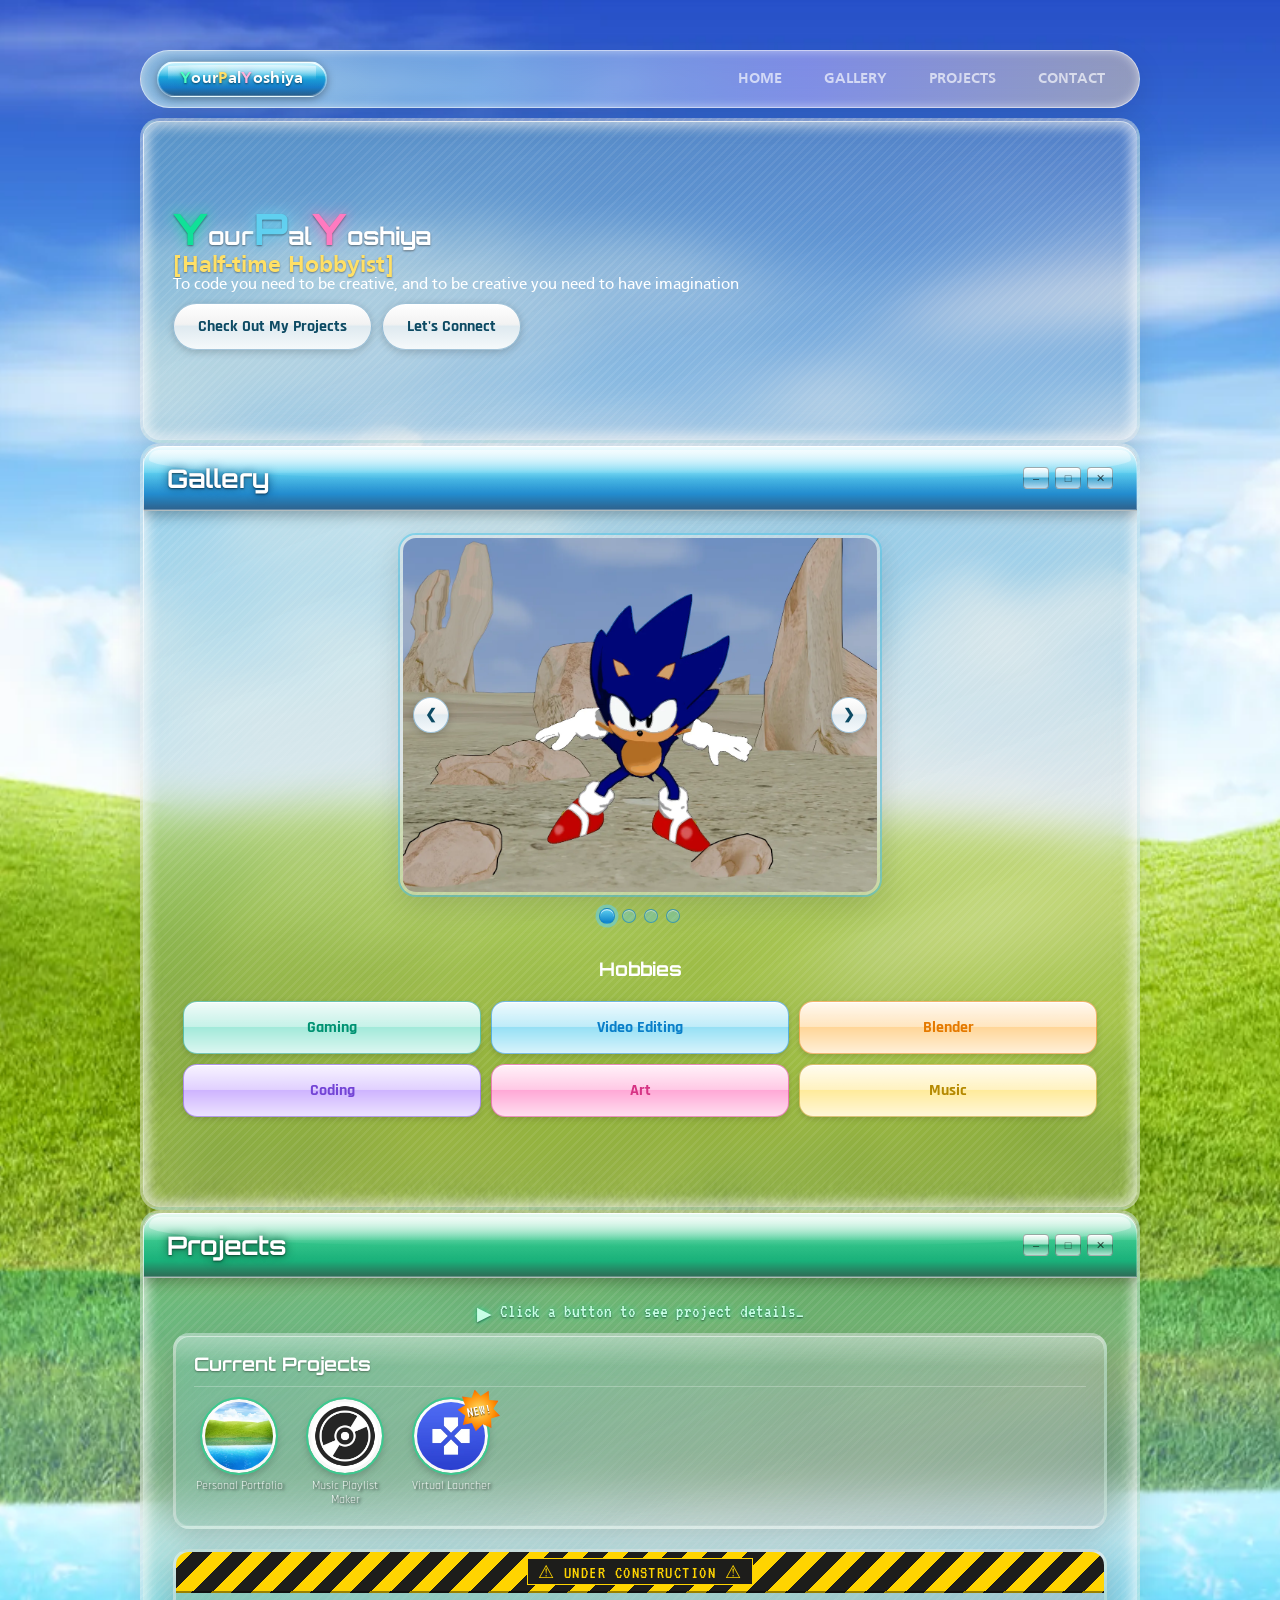
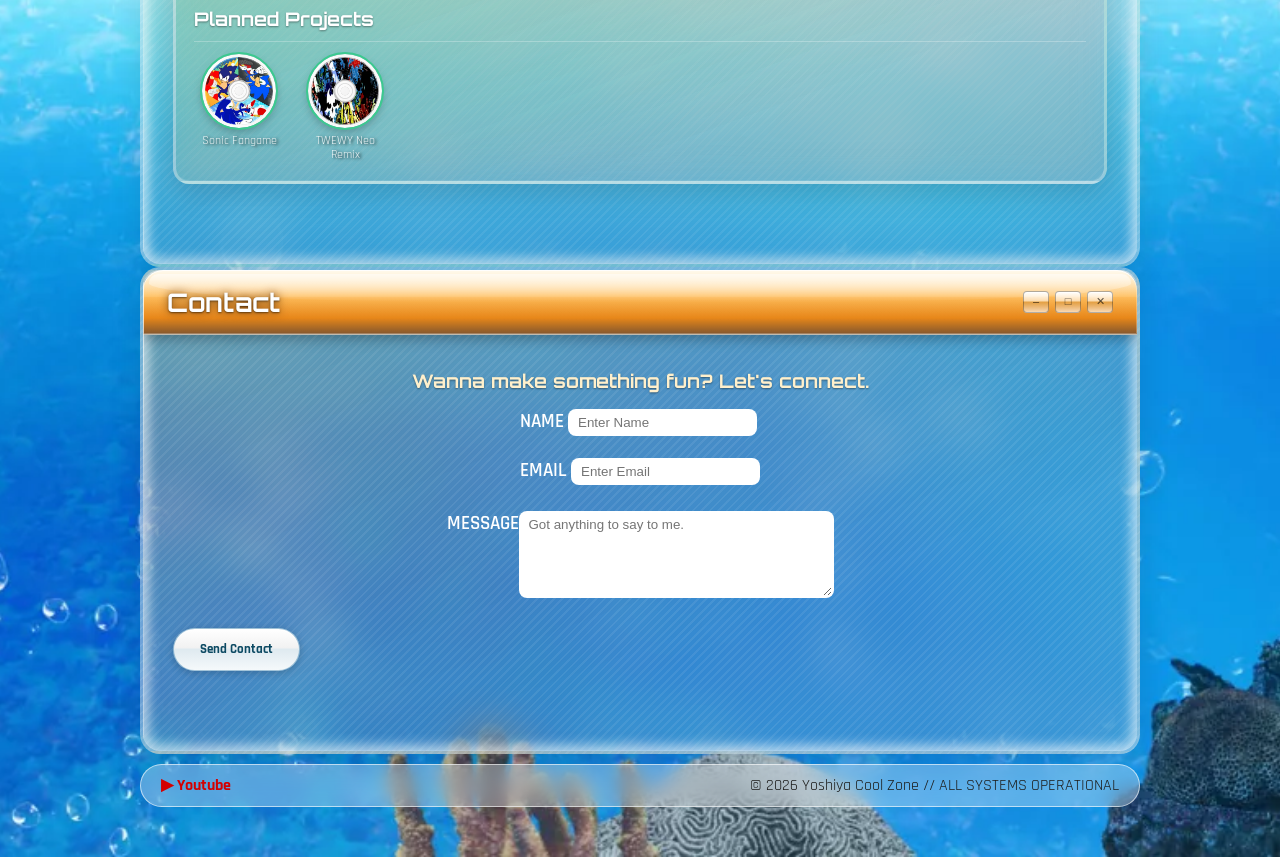
==== commit bab19851: "QOL" ====
--- a/fun-portfolio/index.html
+++ b/fun-portfolio/index.html
@@ -52,8 +52,9 @@
 
       <div class="gallery" id="main-gallery">
         <div class="gallery-track">
-          <img class="gallery-slide active" src="gallery/finalCD.png" alt="3D render of Sonic the Hedgehog in a desert">
-          <img class="gallery-slide" src="gallery/Sonicmem.png" alt="Sonic the Hedgehog CD cover art collage">
+          <img class="gallery-slide active" src="gallery/finalCD.webp"
+            alt="3D render of Sonic the Hedgehog in a desert">
+          <img class="gallery-slide" src="gallery/Sonicmem.webp" alt="Sonic the Hedgehog CD cover art collage">
           <img class="gallery-slide" src="gallery/SA_Frutiger_Final.webp"
             alt="Sonic Adventure style render, Frutiger Aero edit">
           <img class="gallery-slide" src="gallery/Mania.webp" alt="Sonic Mania style render with geometric background">
@@ -95,19 +96,18 @@
         <h3>Current Projects</h3>
         <div class="wii-buttons">
           <div class="wii-item">
-            <img class="wii-system-button" data-project="portfolio" src="img/Background.png" alt="Personal Portfolio"
-              title="Personal Portfolio">
+            <img loading="lazy" decoding="async" class="wii-system-button" data-project="portfolio"
+              src="img/Background-icon.webp" alt="Personal Portfolio" title="Personal Portfolio">
             <span class="wii-label">Personal Portfolio</span>
           </div>
           <div class="wii-item">
-            <img class="wii-system-button" data-project="yoshiyatunes"
-              src="https://d1nhio0ox7pgb.cloudfront.net/_img/o_collection_png/green_dark_grey/256x256/plain/cd.png"
-              alt="YoshiyaTunes" title="YoshiyaTunes">
-            <span class="wii-label">YoshiyaTunes</span>
+            <img loading="lazy" decoding="async" class="wii-system-button" data-project="playlist-maker"
+              src="img/playlist-maker.webp" alt="Music Playlist Maker" title="Music Playlist Maker">
+            <span class="wii-label">Music Playlist Maker</span>
           </div>
           <div class="wii-item is-new">
-            <img class="wii-system-button" data-project="virtual-launcher" src="img/VirtualLauncher.png"
-              alt="Virtual Launcher" title="Virtual Launcher">
+            <img loading="lazy" decoding="async" class="wii-system-button" data-project="virtual-launcher"
+              src="img/VirtualLauncher.webp" alt="Virtual Launcher" title="Virtual Launcher">
             <span class="wii-label">Virtual Launcher</span>
           </div>
         </div>
@@ -119,13 +119,13 @@
         <h3>Planned Projects</h3>
         <div class="wii-buttons">
           <div class="wii-item">
-            <img class="wii-system-button" data-project="sonic" src="img/Sonicmem.png" alt="Sonic Fangame"
-              title="Sonic the Hedgehog Fangame">
+            <img loading="lazy" decoding="async" class="wii-system-button" data-project="sonic" src="img/Sonicmem.webp"
+              alt="Sonic Fangame" title="Sonic the Hedgehog Fangame">
             <span class="wii-label">Sonic Fangame</span>
           </div>
           <div class="wii-item">
-            <img class="wii-system-button" data-project="twewy" src="img/twewyneo.png" alt="TWEWY Neo Remix"
-              title="The World Ends With You: Neo Remix">
+            <img loading="lazy" decoding="async" class="wii-system-button" data-project="twewy" src="img/twewyneo.webp"
+              alt="TWEWY Neo Remix" title="The World Ends With You: Neo Remix">
             <span class="wii-label">TWEWY Neo Remix</span>
           </div>
         </div>
@@ -142,7 +142,7 @@
             <button type="button" class="close" tabindex="-1">&#10005;</button>
           </span>
         </h2>
-        <h3>Sign my guestbook! Wanna make something fun? Let's connect.</h3>
+        <h3>Wanna make something fun? Let's connect.</h3>
 
         <div id="contact-grid">
           <div id="namemail">
--- a/fun-portfolio/Yoshiya.css
+++ b/fun-portfolio/Yoshiya.css
@@ -108,7 +108,7 @@
   font-family: var(--font-body);
   color: #ffffff;
   background-color: var(--color-body);
-  background-image: url(img/Background.png);
+  background-image: url(img/Background.webp);
   background-size: cover;
   background-position: center;
   background-repeat: no-repeat;
@@ -538,6 +538,23 @@
     inset 0 0 12px 6px rgba(255, 255, 255, 0.6);
 }
 
+/* Wider frame for screenshots so they aren't cropped */
+.gallery-track--wide {
+  max-width: 640px;
+  aspect-ratio: 3 / 2;
+}
+
+/* Label under the image, swapped by the carousel as slides change */
+.gallery-caption {
+  margin-top: 12px;
+  text-align: center;
+  font-family: var(--font-display);
+  font-size: 1rem;
+  font-weight: 700;
+  color: #ffffff;
+  text-shadow: 0 1px 2px rgba(0, 0, 0, 0.5), 0 0 10px var(--accent);
+}
+
 .gallery-slide {
   position: absolute;
   inset: 0;
@@ -643,6 +660,10 @@
   gap: 14px;
   max-width: 720px;
   margin: 0 auto;
+}
+
+.gallery-category-bar:has(+ .gallery-track--wide) {
+  max-width: 640px;
 }
 
 .gallery-category-bar:has(+ .video-list) {
@@ -691,6 +712,8 @@
 /* Stacked-cards look so playlists read differently from single videos */
 .playlist-card .video-thumb {
   overflow: visible;
+  /* aspect-ratio boxes grow to fit their content when overflow is visible; this keeps it 16:9 */
+  min-height: 0;
   margin-top: 6px;
 }
 
